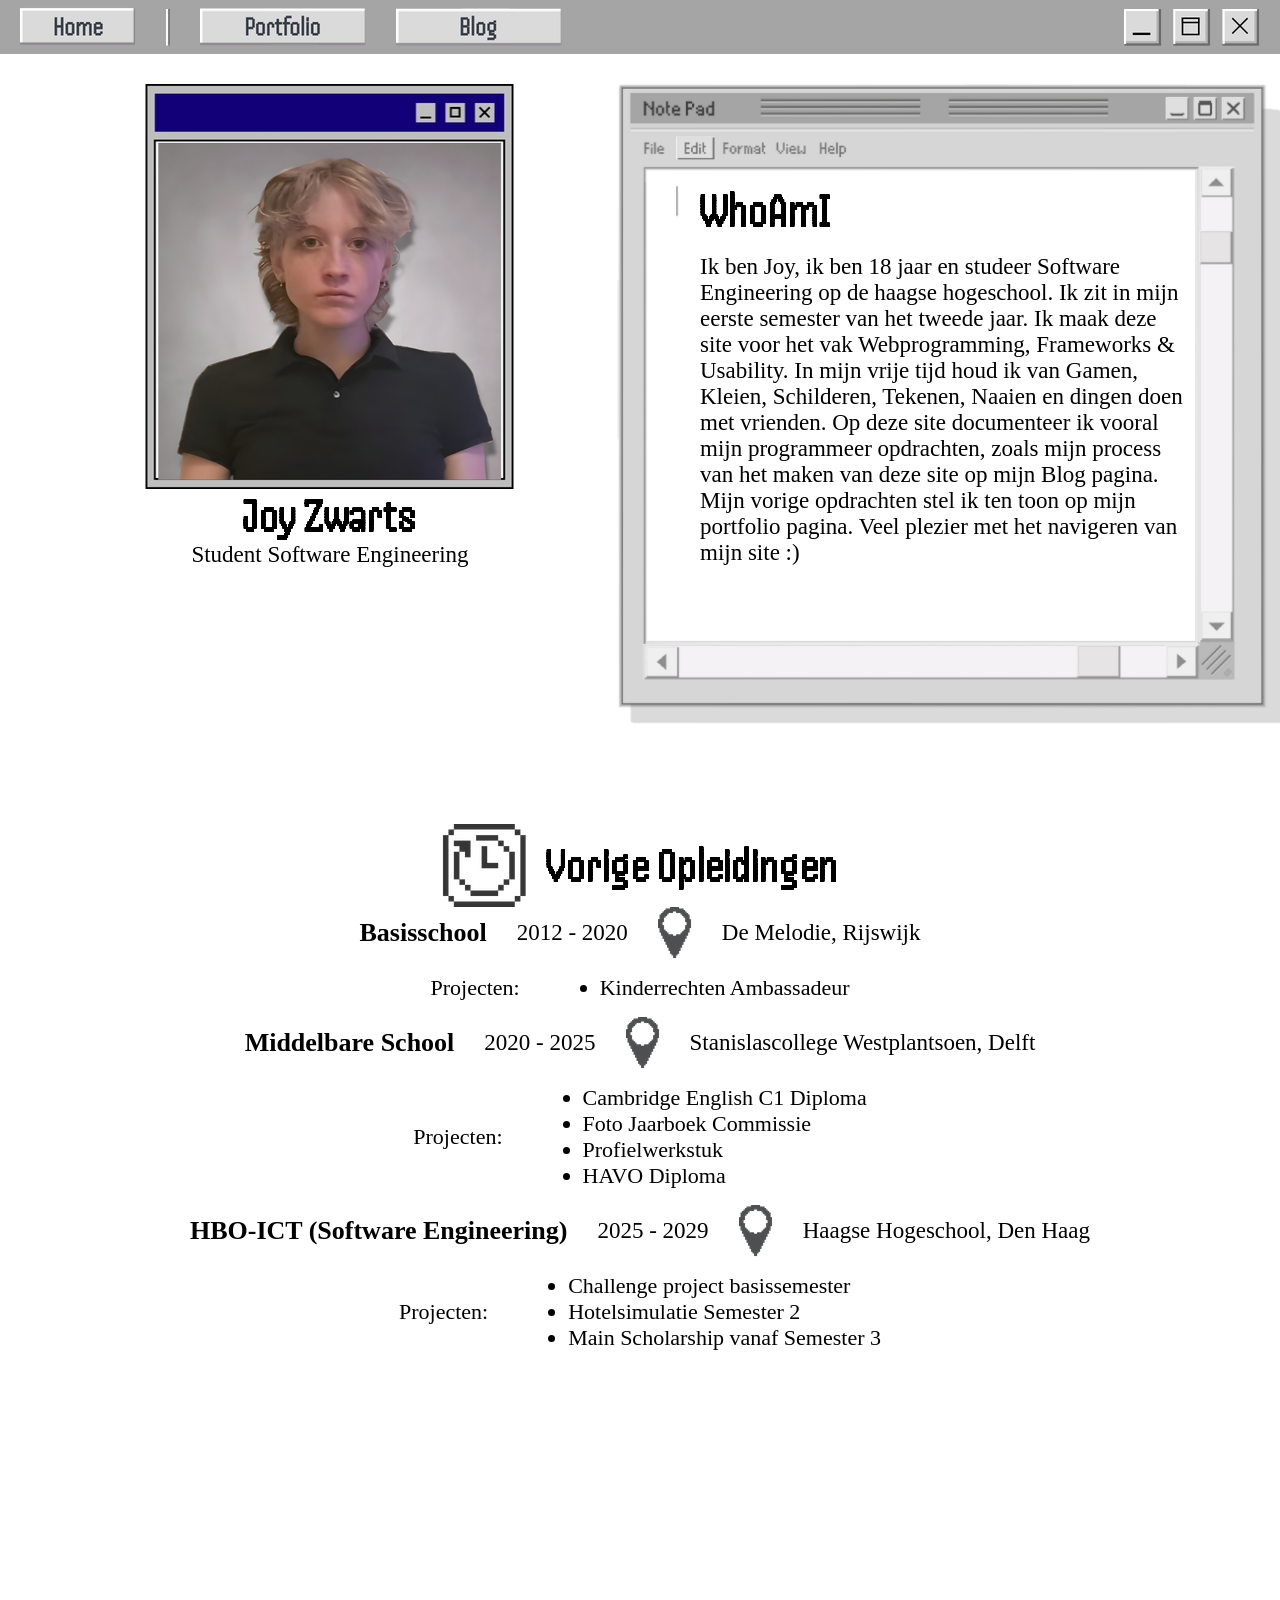
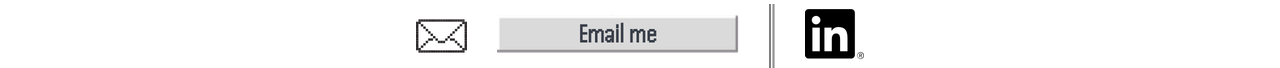
==== index.html @ 25652961 "Index.html voldoet aan feedback" ====
<!DOCTYPE html>
<html lang="nl">
    <head>
        <title>Joy Zwarts - WhoAmI page</title>
        <meta name="description" content="Personal website of Joy Zwarts">
        <link rel="stylesheet" href="style.css">
        <link rel="preconnect" href="https://fonts.googleapis.com">
        <link rel="preconnect" href="https://fonts.gstatic.com" crossorigin>
        <link href="https://fonts.googleapis.com/css2?family=Handjet:wght@100..900&display=swap" rel="stylesheet">
    </head>

    <body>

        <header>
            <a href="index.html">
                <img src="indexImages/homeButton.png" alt="Home" class="buttons">
            </a>
            <img src="indexImages/divider.png" alt="|">
            <a href="portfolio1.html">
                <img src="indexImages/portfolioButton.png" alt="Portfolio" class="buttons">
            </a>
            <a href="blog.html">
                <img src="indexImages/blogButton.png" alt="Blog" class="buttons">
            </a>
            <img src="indexImages/tabIcons.png" class="tabIcons" alt="Tab icons">
        </header>

        <main>
            <div class="top">
                <div class="left">
                    <img src="indexImages/joy.png" alt="Joy Zwarts portrait image" class="joy">
                    <h1>Joy Zwarts</h1>
                    <p>Student Software Engineering</p>
                </div>

                <div class="right">
                    <img src="indexImages/notepad.png" class="notepad" alt="notepad image" fetchpriority="high">
                    <h2 class="whoamiTitle">WhoAmI</h2>
                    <p class="whoamiText">
                        Ik ben Joy, ik ben 18 jaar en studeer Software<br>
                        Engineering op de haagse hogeschool. Ik zit in mijn <br>
                        eerste semester van het tweede jaar. Ik maak deze<br>
                        site voor het vak Webprogramming, Frameworks & <br>
                        Usability. In mijn vrije tijd houd ik van Gamen, <br>
                        Kleien, Schilderen, Tekenen, Naaien en dingen doen<br>
                        met vrienden. Op deze site documenteer ik vooral <br>
                        mijn programmeer opdrachten, zoals mijn process <br>
                        van het maken van deze site op mijn Blog pagina. <br>
                        Mijn vorige opdrachten stel ik ten toon op mijn <br>
                        portfolio pagina. Veel plezier met het navigeren van <br>
                        mijn site :)
                    </p>
                </div>

            </div>  

            <div class="bottom">

                <div class="headerHistory">
                    <img src="indexImages/historyIcon.png" alt="History" class="historyicon">   
                    <h2>Vorige Opleidingen</h2>     
                </div>

                <div class="school">
                    <h3>Basisschool</h3>
                    <p>2012 - 2020</p>
                    <img src="indexImages/pin.png" alt="pinpoint" class="pinImage">
                    <p>De Melodie, Rijswijk</p>
                </div>

                <div class="projecten">
                    <h4>Projecten:</h4>
                    <ul>
                        <li>Kinderrechten Ambassadeur</li>
                    </ul>
                </div>

                <div class="school">
                    <h3>Middelbare School</h3>
                    <p>2020 - 2025</p>
                    <img src="indexImages/pin.png" alt="pinpoint" class="pinImage">
                    <p>Stanislascollege Westplantsoen, Delft</p>
                </div>

                <div class="projecten">
                    <h4>Projecten:</h4>
                    <ul>
                        <li>Cambridge English C1 Diploma</li>
                        <li>Foto Jaarboek Commissie</li>
                        <li>Profielwerkstuk</li>
                        <li>HAVO Diploma</li>
                    </ul>
                </div>

                <div class="school">
                    <h3>HBO-ICT (Software Engineering)</h3>
                    <p>2025 - 2029</p>
                    <img src="indexImages/pin.png" alt="pinpoint" class="pinImage">
                    <p>Haagse Hogeschool, Den Haag</p>
                </div>

                <div class="projecten">
                    <h4>Projecten:</h4>
                    <ul>
                        <li>Challenge project basissemester</li>
                        <li>Hotelsimulatie Semester 2</li>
                        <li>Main Scholarship vanaf Semester 3</li>  
                    </ul>
                </div>

            </div>
        </main>

        <footer>
            <img src="indexImages/emailIcon.png" alt="email icon" class="footer">
            <a href="mailto:zwartsjoy@gmail.com">
                <img src="indexImages/emailButton.png" alt="Email" class="footer">
            </a>
            <img src="indexImages/footerDivider.png" alt="|" class="footer">
            <a href="https://www.linkedin.com/in/joy-zwarts-137976423" target="_blank">
                <img src="indexImages/linkedIn.png" alt="LinkedIn" class="footer">
            </a>
        </footer> 
    </body>
</html>
---- style.css ----
* {
  box-sizing: border-box;
}

body {
  margin: 0;
  background: white;
}

h1,
h2,
h3,
h4 {
  font-family: "Handjet", sans-serif;
  margin: 0;
}

h1 {
  font-size: 48px;
  font-weight: 600;
}

h2 {
  font-size: 48px;
  font-weight: 600;
}

h3 {
  font-size: 26px;
  font-weight: 600;
}

h4 {
  font-family: "Inria Serif", serif;
  font-size: 22px;
  font-weight: 100;
}

header {
  background: #A5A5A5;
  height: 54.2px;
  width: 100%;
  display: flex;
  align-items: center;
  padding: 0 20px;
  gap: 30px;
}

img.buttons, img.divider, img.tabIcons {
  display: block;
}

img.tabIcons {
    margin-left: auto;
}

.top {
  display: flex;
  padding: 20px;
  background: white;
}

.right {
    position: relative;
    padding: 10px;
    background: white;
    height: 710px;
    width: 50%;
    display: flex;
    justify-content: center;
}

img.notepad {
    width: 670px;
    height: 640px;
}

.whoamiTitle,
.whoamiText {
    position: absolute;
    left: 50%;
    transform: translateX(-50%);
    width: 500px;
}

.whoamiTitle {
    top: 110px;
}

.whoamiText {
    top: 180px;
}

.left {
  border-right: none;
  padding: 10px;
  background: white;
  height: 710px;
  width: 50%;
  display: flex;
  flex-direction: column;
  align-items: center;
}

img.joy {
    width: 370px;
    height: 405px;
}

p {
  font-family: "Inria Serif", serif;
  font-size: 23px;
  margin: 0;
}

.bottom {
    margin: 20px;
    background: white;
    height: 710px;
    display: flex;
    flex-direction: column;
    align-items: center;
}

.headerHistory {
    display: flex;
    align-items: center;
    gap: 20px;
}

.school {
  display: flex;
  flex-direction: row;
  align-items: center;
  gap: 30px;
  font-family: "Inria Serif", serif;
}

.school h3 {
  font-family: "Inria Serif", serif;
  font-size: 26px;
  font-weight: 600;
}

.projecten {
    display: flex;
    flex-direction: row;
    align-items: center;
    gap: 40px;
    font-family: "Inria Serif", serif;
}

.school h4, .projecten h4, .projecten li{
    font-size: 22px;
    font-weight: 100;
}
  
footer {
    background: white;
    display: flex;
    flex-direction: row;
    align-items: center;
    justify-content: center;
    gap: 30px;
    padding-top: 50px;
}

.blurb {
    display: flex;
    flex-direction: column;
    align-items: center;
    padding: 20px;
}

.portfolioHeader {
    display: flex;
    align-items: center;
    justify-content: center;
    gap: 20px;
}

.blurb p {
    text-align: center;
    padding: 5px;
}

.projectCollage {
  width: 830;
  height: 770px;
  background: white;
    display: flex;
    flex-direction: row;
    align-items: center;
    justify-content: center;
    gap: 20px;
}

.projectShowcase {
  position: absolute;
    display: flex;
    flex-direction: column;
    align-items: center;

}

.projectShowcase p {
  line-height: 2;
  font-size: 19px;
}

.demoVideo {
    top: 0px;
    width: 410px;
    height: 290px;
}

.projectThumbnail {
  width: 490px;
  height: 300px;
}

.dominosThumbnail {
  width: 390px;
  height: 300px;
}

.blogPosts {
    display: flex;
    flex-direction: column;
    align-items: center;
    gap: 20px;
}

.blogPostDateTime {
    display: flex;
    flex-direction: row;
    justify-content: space-between;
    width: 70%;
}

.blogPosts p {
    text-align: center;
}

@media (max-width: 1200px) {
    .top {
        flex-direction: column;
        align-items: center;
    }   
}
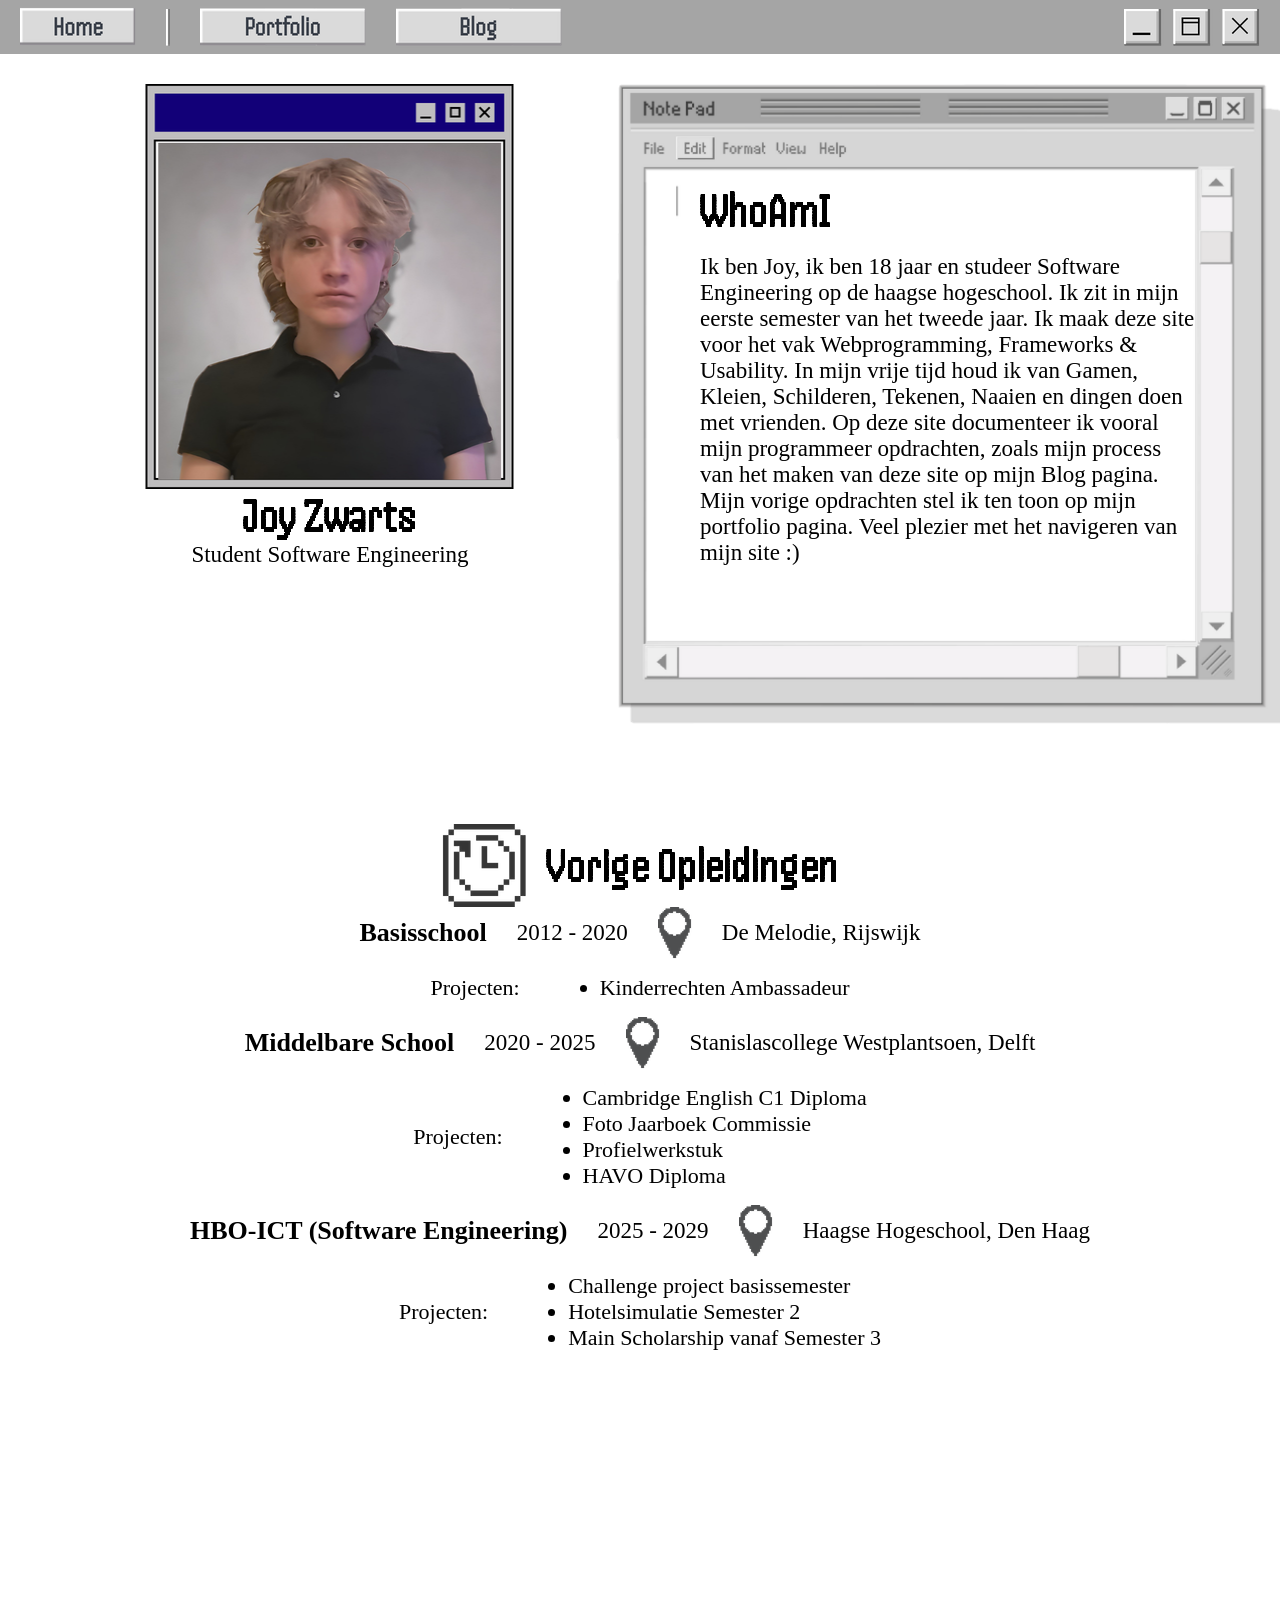
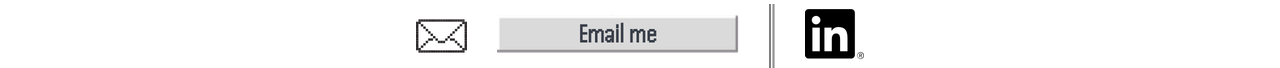
==== commit 3c333357: "Update" ====
--- a/index.html
+++ b/index.html
@@ -37,17 +37,17 @@
                     <img src="indexImages/notepad.png" class="notepad" alt="notepad image" fetchpriority="high">
                     <h2 class="whoamiTitle">WhoAmI</h2>
                     <p class="whoamiText">
-                        Ik ben Joy, ik ben 18 jaar en studeer Software<br>
-                        Engineering op de haagse hogeschool. Ik zit in mijn <br>
-                        eerste semester van het tweede jaar. Ik maak deze<br>
-                        site voor het vak Webprogramming, Frameworks & <br>
-                        Usability. In mijn vrije tijd houd ik van Gamen, <br>
-                        Kleien, Schilderen, Tekenen, Naaien en dingen doen<br>
-                        met vrienden. Op deze site documenteer ik vooral <br>
-                        mijn programmeer opdrachten, zoals mijn process <br>
-                        van het maken van deze site op mijn Blog pagina. <br>
-                        Mijn vorige opdrachten stel ik ten toon op mijn <br>
-                        portfolio pagina. Veel plezier met het navigeren van <br>
+                        Ik ben Joy, ik ben 18 jaar en studeer Software
+                        Engineering op de haagse hogeschool. Ik zit in mijn 
+                        eerste semester van het tweede jaar. Ik maak deze
+                        site voor het vak Webprogramming, Frameworks & 
+                        Usability. In mijn vrije tijd houd ik van Gamen, 
+                        Kleien, Schilderen, Tekenen, Naaien en dingen doen
+                        met vrienden. Op deze site documenteer ik vooral 
+                        mijn programmeer opdrachten, zoals mijn process 
+                        van het maken van deze site op mijn Blog pagina. 
+                        Mijn vorige opdrachten stel ik ten toon op mijn 
+                        portfolio pagina. Veel plezier met het navigeren van 
                         mijn site :)
                     </p>
                 </div>
--- a/style.css
+++ b/style.css
@@ -89,6 +89,7 @@
 
 .whoamiText {
     top: 180px;
+    overflow-wrap: normal;
 }
 
 .left {
@@ -247,4 +248,13 @@
         flex-direction: column;
         align-items: center;
     }   
+
+    img.notepad{
+        width: 770px;
+        height: 740px;
+    }
+
+    .whoamiText {
+        font-weight: 50px;
+    }
 }
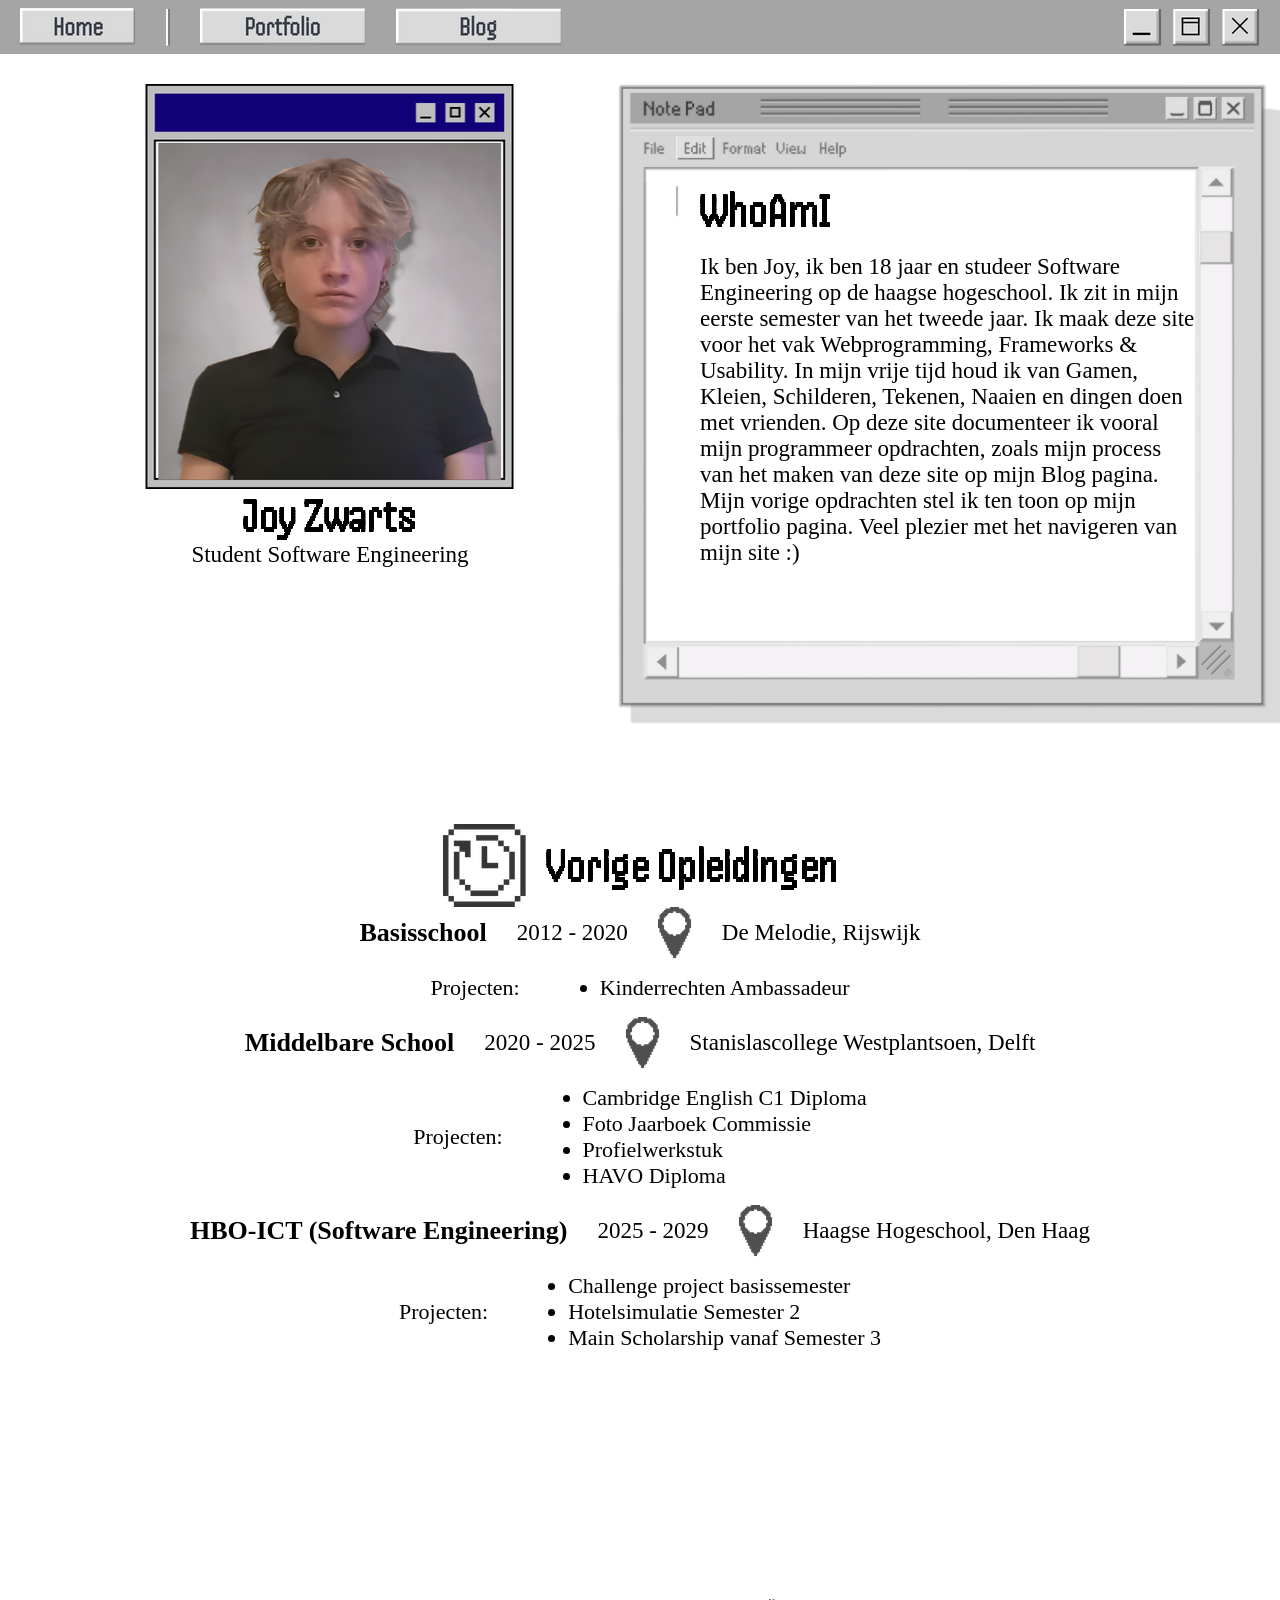
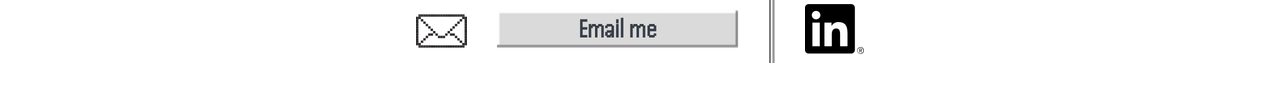
==== commit 2fb292b8: "was dit nog vergeten" ====
--- a/index.html
+++ b/index.html
@@ -3,7 +3,10 @@
     <head>
         <title>Joy Zwarts - WhoAmI page</title>
         <meta name="description" content="Personal website of Joy Zwarts">
+        <meta name="viewport" content="width=device-width, initial-scale=1.0">
+
         <link rel="stylesheet" href="style.css">
+
         <link rel="preconnect" href="https://fonts.googleapis.com">
         <link rel="preconnect" href="https://fonts.gstatic.com" crossorigin>
         <link href="https://fonts.googleapis.com/css2?family=Handjet:wght@100..900&display=swap" rel="stylesheet">
@@ -12,114 +15,177 @@
     <body>
 
         <header>
-            <a href="index.html">
-                <img src="indexImages/homeButton.png" alt="Home" class="buttons">
-            </a>
-            <img src="indexImages/divider.png" alt="|">
-            <a href="portfolio1.html">
-                <img src="indexImages/portfolioButton.png" alt="Portfolio" class="buttons">
-            </a>
-            <a href="blog.html">
-                <img src="indexImages/blogButton.png" alt="Blog" class="buttons">
-            </a>
-            <img src="indexImages/tabIcons.png" class="tabIcons" alt="Tab icons">
+            <section>
+                <a href="index.html">
+                    <img src="indexImages/homeButton.png"
+                        alt="Home"
+                        class="buttons">
+                </a>
+
+                <img src="indexImages/divider.png"
+                    alt="">
+
+                <a href="portfolio1.html">
+                    <img src="indexImages/portfolioButton.png"
+                        alt="Portfolio"
+                        class="buttons">
+                </a>
+
+                <a href="blog.html">
+                    <img src="indexImages/blogButton.png"
+                        alt="Blog"
+                        class="buttons">
+                </a>
+
+                <img src="indexImages/tabIcons.png"
+                    class="tabIcons"
+                    alt="Tab icons">
+            </section>
         </header>
 
         <main>
-            <div class="top">
-                <div class="left">
-                    <img src="indexImages/joy.png" alt="Joy Zwarts portrait image" class="joy">
+
+            <section class="top">
+
+                <article class="left">
+                    <img src="indexImages/joy.png"
+                        alt="Joy Zwarts portrait image"
+                        class="joy">
+
                     <h1>Joy Zwarts</h1>
+
                     <p>Student Software Engineering</p>
+                </article>
+
+                <article class="right">
+                    <img src="indexImages/notepad.png"
+                        class="notepad"
+                        alt="notepad image"
+                        fetchpriority="high">
+
+                    <h2 class="whoamiTitle">WhoAmI</h2>
+
+                    <p class="whoamiText">
+                        Ik ben Joy, ik ben 18 jaar en studeer Software
+                        Engineering op de haagse hogeschool. Ik zit in mijn
+                        eerste semester van het tweede jaar. Ik maak deze
+                        site voor het vak Webprogramming, Frameworks &
+                        Usability. In mijn vrije tijd houd ik van Gamen,
+                        Kleien, Schilderen, Tekenen, Naaien en dingen doen
+                        met vrienden. Op deze site documenteer ik vooral
+                        mijn programmeer opdrachten, zoals mijn process
+                        van het maken van deze site op mijn Blog pagina.
+                        Mijn vorige opdrachten stel ik ten toon op mijn
+                        portfolio pagina. Veel plezier met het navigeren van
+                        mijn site :)
+                    </p>
+                </article>
+
+            </section>
+
+            <section class="bottom">
+
+                <div class="headerHistory">
+                    <img src="indexImages/historyIcon.png"
+                        alt="History"
+                        class="historyicon">
+
+                    <h2>Vorige Opleidingen</h2>
                 </div>
 
-                <div class="right">
-                    <img src="indexImages/notepad.png" class="notepad" alt="notepad image" fetchpriority="high">
-                    <h2 class="whoamiTitle">WhoAmI</h2>
-                    <p class="whoamiText">
-                        Ik ben Joy, ik ben 18 jaar en studeer Software
-                        Engineering op de haagse hogeschool. Ik zit in mijn 
-                        eerste semester van het tweede jaar. Ik maak deze
-                        site voor het vak Webprogramming, Frameworks & 
-                        Usability. In mijn vrije tijd houd ik van Gamen, 
-                        Kleien, Schilderen, Tekenen, Naaien en dingen doen
-                        met vrienden. Op deze site documenteer ik vooral 
-                        mijn programmeer opdrachten, zoals mijn process 
-                        van het maken van deze site op mijn Blog pagina. 
-                        Mijn vorige opdrachten stel ik ten toon op mijn 
-                        portfolio pagina. Veel plezier met het navigeren van 
-                        mijn site :)
-                    </p>
-                </div>
+                <article class="school">
+                    <h3>Basisschool</h3>
 
-            </div>  
+                    <p>2012 - 2020</p>
 
-            <div class="bottom">
+                    <img src="indexImages/pin.png"
+                        alt="pinpoint"
+                        class="pinImage">
 
-                <div class="headerHistory">
-                    <img src="indexImages/historyIcon.png" alt="History" class="historyicon">   
-                    <h2>Vorige Opleidingen</h2>     
-                </div>
+                    <p>De Melodie, Rijswijk</p>
+                </article>
 
-                <div class="school">
-                    <h3>Basisschool</h3>
-                    <p>2012 - 2020</p>
-                    <img src="indexImages/pin.png" alt="pinpoint" class="pinImage">
-                    <p>De Melodie, Rijswijk</p>
-                </div>
+                <article class="projecten">
+                    <h4>Projecten:</h4>
 
-                <div class="projecten">
-                    <h4>Projecten:</h4>
                     <ul>
                         <li>Kinderrechten Ambassadeur</li>
                     </ul>
-                </div>
+                </article>
 
-                <div class="school">
+                <article class="school">
                     <h3>Middelbare School</h3>
+
                     <p>2020 - 2025</p>
-                    <img src="indexImages/pin.png" alt="pinpoint" class="pinImage">
+
+                    <img src="indexImages/pin.png"
+                        alt="pinpoint"
+                        class="pinImage">
+
                     <p>Stanislascollege Westplantsoen, Delft</p>
-                </div>
+                </article>
 
-                <div class="projecten">
+                <article class="projecten">
                     <h4>Projecten:</h4>
+
                     <ul>
                         <li>Cambridge English C1 Diploma</li>
                         <li>Foto Jaarboek Commissie</li>
                         <li>Profielwerkstuk</li>
                         <li>HAVO Diploma</li>
                     </ul>
-                </div>
+                </article>
 
-                <div class="school">
+                <article class="school">
                     <h3>HBO-ICT (Software Engineering)</h3>
+
                     <p>2025 - 2029</p>
-                    <img src="indexImages/pin.png" alt="pinpoint" class="pinImage">
+
+                    <img src="indexImages/pin.png"
+                        alt="pinpoint"
+                        class="pinImage">
+
                     <p>Haagse Hogeschool, Den Haag</p>
-                </div>
+                </article>
 
-                <div class="projecten">
+                <article class="projecten">
                     <h4>Projecten:</h4>
+
                     <ul>
                         <li>Challenge project basissemester</li>
                         <li>Hotelsimulatie Semester 2</li>
-                        <li>Main Scholarship vanaf Semester 3</li>  
+                        <li>Main Scholarship vanaf Semester 3</li>
                     </ul>
-                </div>
+                </article>
 
-            </div>
+            </section>
+
         </main>
 
         <footer>
-            <img src="indexImages/emailIcon.png" alt="email icon" class="footer">
-            <a href="mailto:zwartsjoy@gmail.com">
-                <img src="indexImages/emailButton.png" alt="Email" class="footer">
-            </a>
-            <img src="indexImages/footerDivider.png" alt="|" class="footer">
-            <a href="https://www.linkedin.com/in/joy-zwarts-137976423" target="_blank">
-                <img src="indexImages/linkedIn.png" alt="LinkedIn" class="footer">
-            </a>
-        </footer> 
+            <section>
+                <img src="indexImages/emailIcon.png"
+                    alt="email icon"
+                    class="footer">
+
+                <a href="mailto:zwartsjoy@gmail.com">
+                    <img src="indexImages/emailButton.png"
+                        alt="Email"
+                        class="footer">
+                </a>
+
+                <img src="indexImages/footerDivider.png"
+                    alt=""
+                    class="footer">
+
+                <a href="https://www.linkedin.com/in/joy-zwarts-137976423"
+                    target="_blank">
+                    <img src="indexImages/linkedIn.png"
+                        alt="LinkedIn"
+                        class="footer">
+                </a>
+            </section>
+        </footer>
+
     </body>
-</html>+</html>
--- a/style.css
+++ b/style.css
@@ -1,260 +1,707 @@
 * {
   box-sizing: border-box;
-}
+  }
 
 body {
-  margin: 0;
-  background: white;
+margin: 0;
+background: white;
+min-height: 100vh;
+display: flex;
+flex-direction: column;
+}
+
+main {
+flex: 1;
 }
 
 h1,
 h2,
 h3,
 h4 {
-  font-family: "Handjet", sans-serif;
-  margin: 0;
+font-family: "Handjet", sans-serif;
+margin: 0;
 }
 
 h1 {
-  font-size: 48px;
-  font-weight: 600;
+font-size: 48px;
+font-weight: 600;
 }
 
 h2 {
-  font-size: 48px;
-  font-weight: 600;
+font-size: 48px;
+font-weight: 600;
 }
 
 h3 {
-  font-size: 26px;
-  font-weight: 600;
+font-size: 26px;
+font-weight: 600;
 }
 
 h4 {
-  font-family: "Inria Serif", serif;
-  font-size: 22px;
-  font-weight: 100;
-}
-
-header {
-  background: #A5A5A5;
-  height: 54.2px;
-  width: 100%;
-  display: flex;
-  align-items: center;
-  padding: 0 20px;
-  gap: 30px;
-}
-
-img.buttons, img.divider, img.tabIcons {
-  display: block;
-}
-
+font-family: "Inria Serif", serif;
+font-size: 22px;
+font-weight: 100;
+}
+
+body > header {
+background: #A5A5A5;
+height: 54.2px;
+width: 100%;
+display: flex;
+align-items: center;
+padding: 0 20px;
+flex-shrink: 0;
+}
+
+body > header section {
+width: 100%;
+display: flex;
+align-items: center;
+gap: 30px;
+}
+
+img.buttons,
+img.divider,
 img.tabIcons {
-    margin-left: auto;
+display: block;
+}
+
+img.tabIcons {
+margin-left: auto;
 }
 
 .top {
-  display: flex;
-  padding: 20px;
-  background: white;
+display: flex;
+padding: 20px;
+background: white;
+}
+
+.left {
+padding: 10px;
+background: white;
+height: 710px;
+width: 50%;
+display: flex;
+flex-direction: column;
+align-items: center;
 }
 
 .right {
-    position: relative;
-    padding: 10px;
-    background: white;
-    height: 710px;
-    width: 50%;
-    display: flex;
-    justify-content: center;
+position: relative;
+padding: 10px;
+background: white;
+height: 710px;
+width: 50%;
+display: flex;
+justify-content: center;
+}
+
+img.joy {
+width: 370px;
+height: 405px;
 }
 
 img.notepad {
-    width: 670px;
-    height: 640px;
+width: 670px;
+height: 640px;
 }
 
 .whoamiTitle,
 .whoamiText {
-    position: absolute;
-    left: 50%;
-    transform: translateX(-50%);
-    width: 500px;
+position: absolute;
+left: 50%;
+transform: translateX(-50%);
+width: 500px;
 }
 
 .whoamiTitle {
-    top: 110px;
+top: 110px;
 }
 
 .whoamiText {
-    top: 180px;
-    overflow-wrap: normal;
-}
-
-.left {
-  border-right: none;
-  padding: 10px;
-  background: white;
-  height: 710px;
-  width: 50%;
-  display: flex;
-  flex-direction: column;
-  align-items: center;
-}
-
-img.joy {
-    width: 370px;
-    height: 405px;
+top: 180px;
+overflow-wrap: normal;
 }
 
 p {
-  font-family: "Inria Serif", serif;
-  font-size: 23px;
-  margin: 0;
+font-family: "Inria Serif", serif;
+font-size: 23px;
+margin: 0;
 }
 
 .bottom {
-    margin: 20px;
-    background: white;
-    height: 710px;
-    display: flex;
-    flex-direction: column;
-    align-items: center;
+margin: 20px;
+background: white;
+height: 710px;
+display: flex;
+flex-direction: column;
+align-items: center;
 }
 
 .headerHistory {
-    display: flex;
-    align-items: center;
-    gap: 20px;
+display: flex;
+align-items: center;
+justify-content: center;
+gap: 20px;
+background: white;
 }
 
 .school {
-  display: flex;
-  flex-direction: row;
-  align-items: center;
-  gap: 30px;
-  font-family: "Inria Serif", serif;
+display: flex;
+flex-direction: row;
+align-items: center;
+gap: 30px;
+font-family: "Inria Serif", serif;
 }
 
 .school h3 {
-  font-family: "Inria Serif", serif;
-  font-size: 26px;
-  font-weight: 600;
+font-family: "Inria Serif", serif;
+font-size: 26px;
+font-weight: 600;
 }
 
 .projecten {
-    display: flex;
-    flex-direction: row;
-    align-items: center;
-    gap: 40px;
-    font-family: "Inria Serif", serif;
-}
-
-.school h4, .projecten h4, .projecten li{
-    font-size: 22px;
-    font-weight: 100;
-}
-  
+display: flex;
+flex-direction: row;
+align-items: center;
+gap: 40px;
+font-family: "Inria Serif", serif;
+}
+
+.school h4,
+.projecten h4,
+.projecten li {
+font-size: 22px;
+font-weight: 100;
+}
+
+.blurb {
+display: flex;
+flex-direction: column;
+align-items: center;
+width: 100%;
+padding: 35px 20px 45px;
+gap: 25px;
+}
+
+.portfolioHeader {
+display: flex;
+align-items: center;
+justify-content: center;
+gap: 25px;
+}
+
+.portfolioHeader h1 {
+font-size: 56px;
+}
+
+.portfolioHeader img {
+width: 50px;
+height: auto;
+}
+
+.blurb p {
+max-width: 1000px;
+padding: 5px;
+text-align: center;
+font-size: 25px;
+line-height: 1.55;
+}
+
+.projectCollage {
+position: relative;
+width: 100%;
+max-width: 830px;
+margin: 0 auto;
+background: white;
+display: flex;
+align-items: center;
+justify-content: center;
+gap: 20px;
+}
+
+.projectCollage > img:not(.buttons) {
+width: 100%;
+height: auto;
+display: block;
+}
+
+.projectCollage > a {
+flex-shrink: 0;
+}
+
+.projectShowcase {
+position: absolute;
+left: 50%;
+top: 50%;
+transform: translate(-50%, -50%);
+width: 60%;
+display: flex;
+flex-direction: column;
+align-items: center;
+text-align: center;
+}
+
+.projectShowcase article {
+width: 100%;
+}
+
+.projectShowcase h2 {
+margin: 12px 0;
+font-size: 48px;
+}
+
+.projectShowcase p {
+width: 100%;
+text-align: center;
+font-size: 20px;
+line-height: 1.45;
+}
+
+.demoVideo {
+width: 100%;
+max-width: 410px;
+height: auto;
+}
+
+.projectThumbnail {
+width: 490px;
+height: 300px;
+}
+
+.dominosThumbnail {
+width: 390px;
+height: 300px;
+}
+
+.blogPosts {
+display: flex;
+flex-direction: column;
+align-items: center;
+gap: 20px;
+}
+
+.blogPostDateTime {
+display: flex;
+flex-direction: row;
+justify-content: space-between;
+width: 70%;
+}
+
+.blogPosts p {
+text-align: center;
+}
+
 footer {
-    background: white;
-    display: flex;
-    flex-direction: row;
-    align-items: center;
-    justify-content: center;
-    gap: 30px;
-    padding-top: 50px;
-}
-
-.blurb {
-    display: flex;
-    flex-direction: column;
-    align-items: center;
-    padding: 20px;
-}
-
-.portfolioHeader {
-    display: flex;
-    align-items: center;
-    justify-content: center;
-    gap: 20px;
-}
-
-.blurb p {
-    text-align: center;
-    padding: 5px;
-}
-
-.projectCollage {
-  width: 830;
-  height: 770px;
-  background: white;
-    display: flex;
-    flex-direction: row;
-    align-items: center;
-    justify-content: center;
-    gap: 20px;
-}
-
-.projectShowcase {
-  position: absolute;
-    display: flex;
-    flex-direction: column;
-    align-items: center;
-
-}
-
-.projectShowcase p {
-  line-height: 2;
-  font-size: 19px;
-}
-
-.demoVideo {
-    top: 0px;
-    width: 410px;
-    height: 290px;
-}
-
-.projectThumbnail {
-  width: 490px;
-  height: 300px;
-}
-
-.dominosThumbnail {
-  width: 390px;
-  height: 300px;
-}
-
-.blogPosts {
-    display: flex;
-    flex-direction: column;
-    align-items: center;
-    gap: 20px;
-}
-
-.blogPostDateTime {
-    display: flex;
-    flex-direction: row;
-    justify-content: space-between;
-    width: 70%;
-}
-
-.blogPosts p {
-    text-align: center;
-}
-
-@media (max-width: 1200px) {
+width: 100%;
+background: white;
+display: flex;
+flex-direction: row;
+align-items: center;
+justify-content: center;
+gap: 30px;
+padding: 45px 0 25px;
+margin-top: auto;
+flex-shrink: 0;
+}
+
+footer section {
+display: flex;
+flex-direction: row;
+align-items: center;
+justify-content: center;
+gap: 30px;
+}
+
+@media (max-width: 700px) {
+
+    body {
+        width: 100%;
+        overflow-x: hidden;
+    }
+
+    p {
+        font-size: 20px;
+        line-height: 1.5;
+    }
+
+    h1 {
+        font-size: 42px;
+    }
+
+    h2 {
+        font-size: 38px;
+    }
+
+    body > header {
+        height: 65px;
+        padding: 8px 10px;
+    }
+
+    body > header section {
+        gap: 10px;
+    }
+
+    img.buttons {
+        width: auto;
+        max-width: 75px;
+        height: auto;
+    }
+
+    img.divider {
+        width: 15px;
+        height: auto;
+    }
+
+    img.tabIcons {
+        width: auto;
+        max-width: 75px;
+        height: auto;
+        margin-left: auto;
+    }
+
+
     .top {
+        display: flex;
+        flex-direction: column;
+        padding: 15px;
+        gap: 30px;
+    }
+
+    .left {
+        width: 100%;
+        height: auto;
+        padding: 10px;
+    }
+
+    img.joy {
+        width: 75%;
+        max-width: 370px;
+        height: auto;
+    }
+
+    .left h1 {
+        margin-top: 15px;
+    }
+
+    .left p {
+        text-align: center;
+        font-size: 20px;
+    }
+
+    .right {
+        width: 100%;
+        height: auto;
+        padding: 0;
+        display: flex;
         flex-direction: column;
         align-items: center;
-    }   
-
-    img.notepad{
-        width: 770px;
-        height: 740px;
-    }
-
+    }
+
+    img.notepad {
+        width: 100%;
+        height: auto;
+    }
+
+    .whoamiTitle,
     .whoamiText {
-        font-weight: 50px;
+        position: absolute;
+        left: 50%;
+        transform: translateX(-50%);
+        width: 70%;
+    }
+
+    .whoamiTitle {
+        top: 12%;
+        font-size: 34px;
+    }
+
+    .whoamiText {
+        top: 24%;
+        font-size: 17px;
+        line-height: 1.35;
+    }
+
+
+    .bottom {
+        margin: 20px 15px 40px;
+        height: auto;
+        gap: 25px;
+    }
+
+    .headerHistory {
+        gap: 10px;
+        text-align: center;
+    }
+
+    .historyicon {
+        width: 40px;
+        height: auto;
+    }
+
+    .headerHistory h2 {
+        font-size: 34px;
+    }
+
+    .school {
+        width: 100%;
+        display: flex;
+        flex-direction: column;
+        gap: 5px;
+        text-align: center;
+    }
+
+    .school h3 {
+        font-size: 25px;
+    }
+
+    .school p {
+        font-size: 20px;
+    }
+
+    .pinImage {
+        width: 25px;
+        height: auto;
+        margin: 5px;
+    }
+
+    .projecten {
+        width: 100%;
+        display: block;
+        text-align: center;
+    }
+
+    .projecten h4 {
+        font-size: 22px;
+    }
+
+    .projecten ul {
+        display: inline-block;
+        text-align: left;
+        margin-top: 5px;
+    }
+
+    .projecten li {
+        font-size: 19px;
+        margin-bottom: 5px;
+    }
+
+
+    .blurb {
+        width: 100%;
+        padding: 30px 20px;
+        gap: 20px;
+    }
+
+    .portfolioHeader {
+        gap: 12px;
+    }
+
+    .portfolioHeader h1 {
+        font-size: 45px;
+    }
+
+    .portfolioHeader img {
+        width: 40px;
+        height: auto;
+    }
+
+    .blurb p {
+        width: 100%;
+        max-width: 600px;
+        padding: 0;
+        font-size: 20px;
+        line-height: 1.5;
+        text-align: center;
+    }
+
+    .blurb p br {
+        display: none;
+    }
+
+
+    .projectCollage {
+        width: 100%;
+        max-width: 100%;
+        margin: 0;
+        padding: 0 10px;
+        display: flex;
+        align-items: center;
+        gap: 8px;
+    }
+
+    .projectCollage > img:not(.buttons) {
+        width: calc(100% - 80px);
+        height: auto;
+        display: block;
+    }
+
+    .projectCollage > a {
+        width: 30px;
+        flex-shrink: 0;
+    }
+
+    .projectCollage > a img.buttons {
+        width: 30px;
+        height: auto;
+    }
+
+
+    .projectShowcase {
+        position: absolute;
+        left: 50%;
+        top: 50%;
+        transform: translate(-50%, -50%);
+        width: 65%;
+        display: flex;
+        flex-direction: column;
+        align-items: center;
+        text-align: center;
+    }
+
+    .projectShowcase h2 {
+        margin: 10px 0;
+        font-size: 34px;
+    }
+
+    .projectShowcase p {
+        width: 100%;
+        font-size: 17px;
+        line-height: 1.35;
+        text-align: center;
+    }
+
+    .projectShowcase p br {
+        display: none;
+    }
+
+
+    .projectThumbnail {
+        width: 75%;
+        max-width: 490px;
+        height: auto;
+    }
+
+    .dominosThumbnail {
+        width: 70%;
+        max-width: 390px;
+        height: auto;
+    }
+
+
+    .demoVideo {
+        width: 100%;
+        max-width: 410px;
+        height: auto;
+    }
+
+
+    .blogPosts {
+        width: 100%;
+        padding: 0 20px;
+        gap: 30px;
+    }
+
+    .blogPosts article {
+        width: 100%;
+    }
+
+    .blogPostDateTime {
+        width: 100%;
+        display: flex;
+        justify-content: space-between;
+    }
+
+    .blogPostDateTime h1 {
+        font-size: 27px;
+    }
+
+    .blogPosts p {
+        font-size: 20px;
+        line-height: 1.5;
+        text-align: left;
+    }
+
+    .blogPosts hr {
+        width: 90%;
+    }
+
+
+    footer {
+        width: 100%;
+        padding: 35px 10px 25px;
+    }
+
+    footer section {
+        width: 100%;
+        gap: 15px;
+    }
+
+    footer img {
+        max-width: 90px;
+        height: auto;
+    }
+}
+
+
+@media (max-width: 400px) {
+
+    body > header {
+        height: 60px;
+        padding: 7px;
+    }
+
+    body > header section {
+        gap: 6px;
+    }
+
+    img.buttons {
+        max-width: 65px;
+    }
+
+    img.tabIcons {
+        max-width: 65px;
+    }
+
+    .portfolioHeader h1 {
+        font-size: 40px;
+    }
+
+    .blurb p {
+        font-size: 18px;
+    }
+
+    .projectShowcase {
+        width: 65%;
+    }
+
+    .projectShowcase h2 {
+        font-size: 29px;
+    }
+
+    .projectShowcase p {
+        font-size: 15px;
+        line-height: 1.3;
+    }
+
+    .whoamiTitle {
+        font-size: 30px;
+    }
+
+    .whoamiText {
+        font-size: 14px;
+        line-height: 1.3;
+    }
+
+    .blogPostDateTime h1 {
+        font-size: 23px;
+    }
+
+    .blogPosts p {
+        font-size: 18px;
+    }
+
+    footer img {
+        max-width: 75px;
     }
 }
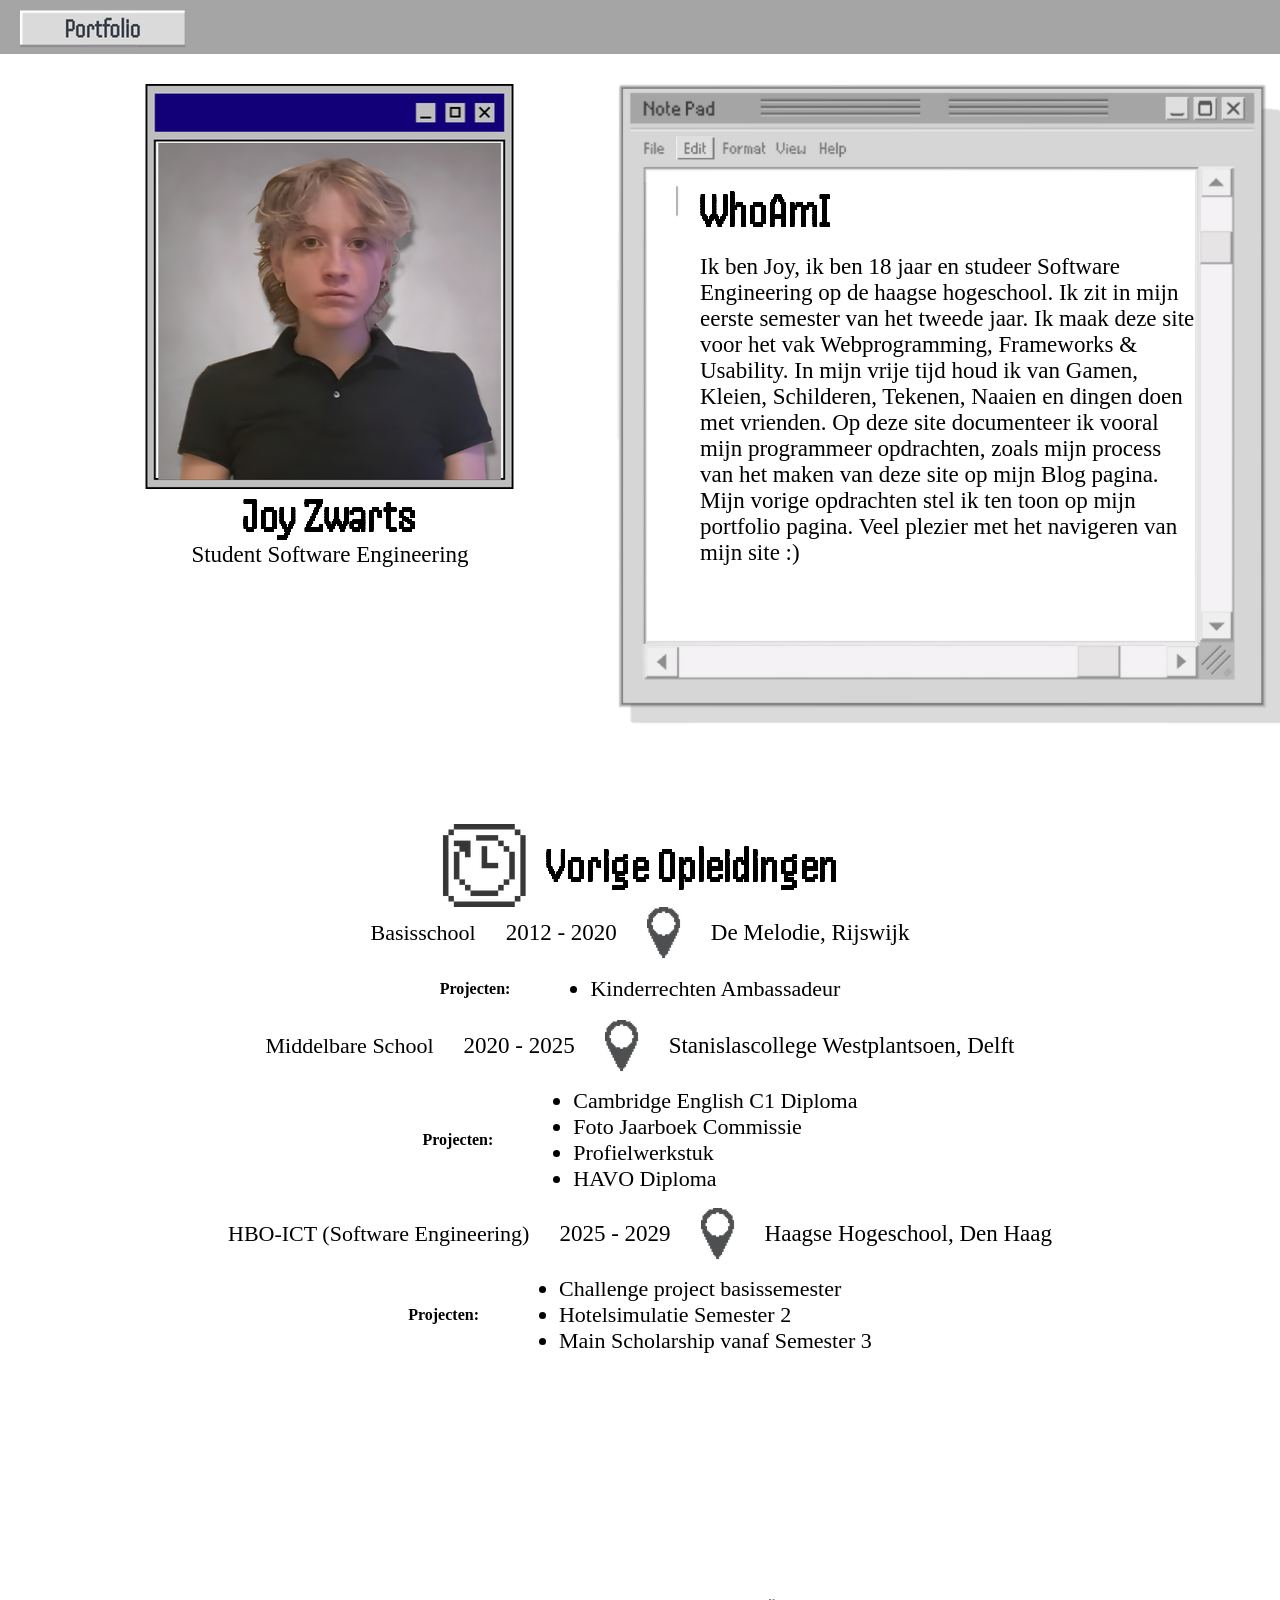
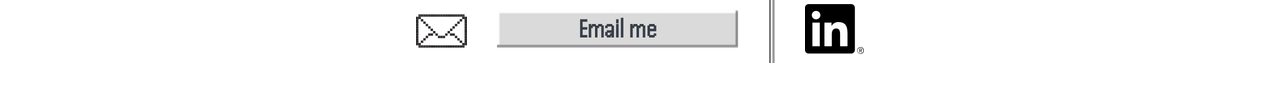
==== commit 12f4e2ca: "fix" ====
--- a/index.html
+++ b/index.html
@@ -15,7 +15,7 @@
     <body>
 
         <header>
-            <section>
+            <nav>
                 <a href="index.html">
                     <img src="indexImages/homeButton.png"
                         alt="Home"
@@ -40,12 +40,12 @@
                 <img src="indexImages/tabIcons.png"
                     class="tabIcons"
                     alt="Tab icons">
-            </section>
+            </nav>
         </header>
 
         <main>
 
-            <section class="top">
+            <div class="top">
 
                 <article class="left">
                     <img src="indexImages/joy.png"
@@ -81,7 +81,7 @@
                     </p>
                 </article>
 
-            </section>
+            </div>
 
             <section class="bottom">
 
@@ -157,35 +157,30 @@
                         <li>Main Scholarship vanaf Semester 3</li>
                     </ul>
                 </article>
-
             </section>
-
         </main>
 
         <footer>
-            <section>
-                <img src="indexImages/emailIcon.png"
-                    alt="email icon"
+            <img src="indexImages/emailIcon.png"
+                alt="email icon"
+                class="footer">
+
+            <a href="mailto:zwartsjoy@gmail.com">                    
+                <img src="indexImages/emailButton.png"
+                    alt="Email"
                     class="footer">
+            </a>
 
-                <a href="mailto:zwartsjoy@gmail.com">
-                    <img src="indexImages/emailButton.png"
-                        alt="Email"
-                        class="footer">
-                </a>
+            <img src="indexImages/footerDivider.png"
+                alt=""
+                class="footer">
 
-                <img src="indexImages/footerDivider.png"
-                    alt=""
+            <a href="https://www.linkedin.com/in/joy-zwarts-137976423"
+                target="_blank">
+                <img src="indexImages/linkedIn.png"
+                    alt="LinkedIn"
                     class="footer">
-
-                <a href="https://www.linkedin.com/in/joy-zwarts-137976423"
-                    target="_blank">
-                    <img src="indexImages/linkedIn.png"
-                        alt="LinkedIn"
-                        class="footer">
-                </a>
-            </section>
+            </a>
         </footer>
-
     </body>
 </html>
--- a/style.css
+++ b/style.css
@@ -1,316 +1,318 @@
 * {
-  box-sizing: border-box;
-  }
+    box-sizing: border-box;
+}
 
 body {
-margin: 0;
-background: white;
-min-height: 100vh;
-display: flex;
-flex-direction: column;
+    margin: 0;
+    background: white;
+    min-height: 100vh;
+    display: flex;
+    flex-direction: column;
 }
 
 main {
-flex: 1;
-}
-
-h1,
-h2,
-h3,
-h4 {
-font-family: "Handjet", sans-serif;
-margin: 0;
+    flex: 1;
+}
+
+h1, h2, h3 {
+    font-family: "Handjet", sans-serif;
+    margin: 0;
 }
 
 h1 {
-font-size: 48px;
-font-weight: 600;
+    font-size: 48px;
+    font-weight: 600;
 }
 
 h2 {
-font-size: 48px;
-font-weight: 600;
+    font-size: 48px;
+    font-weight: 600;
 }
 
 h3 {
-font-size: 26px;
-font-weight: 600;
-}
-
-h4 {
-font-family: "Inria Serif", serif;
-font-size: 22px;
-font-weight: 100;
+    font-size: 26px;
+    font-weight: 600;
+}
+
+p, li {
+    font-family: "Inria Serif", serif;
+    font-size: 23px;
+    margin: 0;
 }
 
 body > header {
-background: #A5A5A5;
-height: 54.2px;
-width: 100%;
-display: flex;
-align-items: center;
-padding: 0 20px;
-flex-shrink: 0;
+    background: #A5A5A5;
+    height: 54.2px;
+    width: 100%;
+    display: flex;
+    align-items: center;
+    padding: 0 20px;
+    flex-shrink: 0;
 }
 
 body > header section {
-width: 100%;
-display: flex;
-align-items: center;
-gap: 30px;
+    width: 100%;
+    display: flex;
+    align-items: center;
+    gap: 30px;
 }
 
 img.buttons,
 img.divider,
 img.tabIcons {
-display: block;
+    display: block;
 }
 
 img.tabIcons {
-margin-left: auto;
+    margin-left: auto;
 }
 
 .top {
-display: flex;
-padding: 20px;
-background: white;
+    display: flex;
+    padding: 20px;
+    background: white;
 }
 
 .left {
-padding: 10px;
-background: white;
-height: 710px;
-width: 50%;
-display: flex;
-flex-direction: column;
-align-items: center;
+    padding: 10px;
+    background: white;
+    height: 710px;
+    width: 50%;
+    display: flex;
+    flex-direction: column;
+    align-items: center;
 }
 
 .right {
-position: relative;
-padding: 10px;
-background: white;
-height: 710px;
-width: 50%;
-display: flex;
-justify-content: center;
+    position: relative;
+    padding: 10px;
+    background: white;
+    height: 710px;
+    width: 50%;
+    display: flex;
+    justify-content: center;
 }
 
 img.joy {
-width: 370px;
-height: 405px;
+    width: 370px;
+    height: 405px;
 }
 
 img.notepad {
-width: 670px;
-height: 640px;
+    width: 670px;
+    height: 640px;
 }
 
 .whoamiTitle,
 .whoamiText {
-position: absolute;
-left: 50%;
-transform: translateX(-50%);
-width: 500px;
+    position: absolute;
+    left: 50%;
+    transform: translateX(-50%);
+    width: 500px;
 }
 
 .whoamiTitle {
-top: 110px;
+    top: 110px;
 }
 
 .whoamiText {
-top: 180px;
-overflow-wrap: normal;
-}
-
-p {
-font-family: "Inria Serif", serif;
-font-size: 23px;
-margin: 0;
+    top: 180px;
+    overflow-wrap: normal;
 }
 
 .bottom {
-margin: 20px;
-background: white;
-height: 710px;
-display: flex;
-flex-direction: column;
-align-items: center;
+    margin: 20px;
+    background: white;
+    height: 710px;
+    display: flex;
+    flex-direction: column;
+    align-items: center;
 }
 
 .headerHistory {
-display: flex;
-align-items: center;
-justify-content: center;
-gap: 20px;
-background: white;
+    display: flex;
+    align-items: center;
+    justify-content: center;
+    gap: 20px;
+    background: white;
 }
 
 .school {
-display: flex;
-flex-direction: row;
-align-items: center;
-gap: 30px;
-font-family: "Inria Serif", serif;
+    display: flex;
+    flex-direction: row;
+    align-items: center;
+    gap: 30px;
+    font-family: "Inria Serif", serif;
 }
 
 .school h3 {
-font-family: "Inria Serif", serif;
-font-size: 26px;
-font-weight: 600;
+    font-family: "Inria Serif", serif;
+    font-size: 26px;
+    font-weight: 600;
 }
 
 .projecten {
-display: flex;
-flex-direction: row;
-align-items: center;
-gap: 40px;
-font-family: "Inria Serif", serif;
-}
-
-.school h4,
-.projecten h4,
+    display: flex;
+    flex-direction: row;
+    align-items: center;
+    gap: 40px;
+    font-family: "Inria Serif", serif;
+}
+
+.school h3,
+.projecten h3,
 .projecten li {
-font-size: 22px;
-font-weight: 100;
+    font-size: 22px;
+    font-weight: 100;
 }
 
 .blurb {
-display: flex;
-flex-direction: column;
-align-items: center;
-width: 100%;
-padding: 35px 20px 45px;
-gap: 25px;
+    display: flex;
+    flex-direction: column;
+    align-items: center;
+    width: 100%;
+    padding: 35px 20px 45px;
+    gap: 25px;
 }
 
 .portfolioHeader {
-display: flex;
-align-items: center;
-justify-content: center;
-gap: 25px;
+    display: flex;
+    align-items: center;
+    justify-content: center;
+    gap: 25px;
 }
 
 .portfolioHeader h1 {
-font-size: 56px;
+    font-size: 56px;
 }
 
 .portfolioHeader img {
-width: 50px;
-height: auto;
+    width: 50px;
+    height: auto;
 }
 
 .blurb p {
-max-width: 1000px;
-padding: 5px;
-text-align: center;
-font-size: 25px;
-line-height: 1.55;
+    max-width: 1000px;
+    padding: 5px;
+    text-align: center;
+    font-size: 25px;
+    line-height: 1.55;
 }
 
 .projectCollage {
-position: relative;
-width: 100%;
-max-width: 830px;
-margin: 0 auto;
-background: white;
-display: flex;
-align-items: center;
-justify-content: center;
-gap: 20px;
+    position: relative;
+    width: 100%;
+    max-width: 830px;
+    margin: 0 auto;
+    background: white;
+    display: flex;
+    align-items: center;
+    justify-content: center;
+    gap: 20px;
 }
 
 .projectCollage > img:not(.buttons) {
-width: 100%;
-height: auto;
-display: block;
+    width: 100%;
+    height: auto;
+    display: block;
 }
 
 .projectCollage > a {
-flex-shrink: 0;
+    flex-shrink: 0;
 }
 
 .projectShowcase {
-position: absolute;
-left: 50%;
-top: 50%;
-transform: translate(-50%, -50%);
-width: 60%;
-display: flex;
-flex-direction: column;
-align-items: center;
-text-align: center;
+    position: absolute;
+    left: 50%;
+    top: 50%;
+    transform: translate(-50%, -50%);
+    width: 60%;
+    display: flex;
+    flex-direction: column;
+    align-items: center;
+    text-align: center;
 }
 
 .projectShowcase article {
-width: 100%;
+    width: 100%;
 }
 
 .projectShowcase h2 {
-margin: 12px 0;
-font-size: 48px;
+    margin: 12px 0;
+    font-size: 48px;
 }
 
 .projectShowcase p {
-width: 100%;
-text-align: center;
-font-size: 20px;
-line-height: 1.45;
+    width: 100%;
+    text-align: center;
+    font-size: 20px;
+    line-height: 1.45;
 }
 
 .demoVideo {
-width: 100%;
-max-width: 410px;
-height: auto;
+    width: 100%;
+    max-width: 410px;
+    height: auto;
 }
 
 .projectThumbnail {
-width: 490px;
-height: 300px;
+    width: 490px;
+    height: 300px;
 }
 
 .dominosThumbnail {
-width: 390px;
-height: 300px;
+    width: 390px;
+    height: 300px;
 }
 
 .blogPosts {
-display: flex;
-flex-direction: column;
-align-items: center;
-gap: 20px;
+    display: flex;
+    flex-direction: column;
+    align-items: center;
+    gap: 20px;
+}
+
+.blogPosts article {
+    width: 100%;
+    max-width: 800px;
 }
 
 .blogPostDateTime {
-display: flex;
-flex-direction: row;
-justify-content: space-between;
-width: 70%;
+    display: flex;
+    flex-direction: row;
+    justify-content: space-between;
+    align-items: center;
+    width: 100%;
+}
+
+.blogPostDateTime h2 {
+    font-size: 32px;
 }
 
 .blogPosts p {
-text-align: center;
+    text-align: left;
+    margin-top: 10px;
 }
 
 footer {
-width: 100%;
-background: white;
-display: flex;
-flex-direction: row;
-align-items: center;
-justify-content: center;
-gap: 30px;
-padding: 45px 0 25px;
-margin-top: auto;
-flex-shrink: 0;
+    width: 100%;
+    background: white;
+    display: flex;
+    flex-direction: row;
+    align-items: center;
+    justify-content: center;
+    gap: 30px;
+    padding: 45px 0 25px;
+    margin-top: auto;
+    flex-shrink: 0;
 }
 
 footer section {
-display: flex;
-flex-direction: row;
-align-items: center;
-justify-content: center;
-gap: 30px;
+    display: flex;
+    flex-direction: row;
+    align-items: center;
+    justify-content: center;
+    gap: 30px;
 }
 
 @media (max-width: 700px) {
@@ -320,52 +322,52 @@
         overflow-x: hidden;
     }
 
-    p {
-        font-size: 20px;
+    p, li {
+        font-size: 18px;
         line-height: 1.5;
     }
 
     h1 {
-        font-size: 42px;
+        font-size: 38px;
     }
 
     h2 {
-        font-size: 38px;
+        font-size: 32px;
+    }
+
+    h3 {
+        font-size: 22px;
     }
 
     body > header {
-        height: 65px;
-        padding: 8px 10px;
+        height: auto;
+        width: 100%;
+        padding: 10px 15px;
     }
 
     body > header section {
-        gap: 10px;
+        width: 100%;
+        flex-direction: row;
+        flex-wrap: wrap;
+        align-items: center;
+        justify-content: center;
+        gap: 12px;
     }
 
     img.buttons {
+        max-height: 30px;
         width: auto;
-        max-width: 75px;
-        height: auto;
-    }
-
-    img.divider {
-        width: 15px;
-        height: auto;
-    }
-
+    }
+
+    img.divider,
     img.tabIcons {
-        width: auto;
-        max-width: 75px;
-        height: auto;
-        margin-left: auto;
-    }
-
+        display: none;
+    }
 
     .top {
-        display: flex;
         flex-direction: column;
         padding: 15px;
-        gap: 30px;
+        gap: 25px;
     }
 
     .left {
@@ -376,7 +378,7 @@
 
     img.joy {
         width: 75%;
-        max-width: 370px;
+        max-width: 300px;
         height: auto;
     }
 
@@ -386,42 +388,50 @@
 
     .left p {
         text-align: center;
-        font-size: 20px;
     }
 
     .right {
         width: 100%;
-        height: auto;
-        padding: 0;
+        max-width: 500px;
+        margin: 0 auto;
+        height: auto;
+        padding: 28% 10% 20% 10%;
         display: flex;
         flex-direction: column;
         align-items: center;
+        background-image: url("indexImages/notepad.png");
+        background-size: 100% 100%;
+        background-repeat: no-repeat;
     }
 
     img.notepad {
-        width: 100%;
-        height: auto;
+        display: none;
     }
 
     .whoamiTitle,
     .whoamiText {
-        position: absolute;
-        left: 50%;
-        transform: translateX(-50%);
-        width: 70%;
+        position: static;
+        transform: none;
+        width: 100%;
+        text-align: left;
     }
 
     .whoamiTitle {
-        top: 12%;
-        font-size: 34px;
+        margin-bottom: 8px;
+        text-align: center;
     }
 
     .whoamiText {
-        top: 24%;
-        font-size: 17px;
-        line-height: 1.35;
-    }
-
+        max-height: none;
+        overflow-y: visible;
+        padding-right: 0;
+    }
+
+    .whoamiText p {
+        font-size: clamp(10px, 2.8vw, 13.5px);
+        line-height: 1.3;
+        overflow-wrap: break-word;
+    }
 
     .bottom {
         margin: 20px 15px 40px;
@@ -439,26 +449,13 @@
         height: auto;
     }
 
-    .headerHistory h2 {
-        font-size: 34px;
-    }
-
     .school {
         width: 100%;
-        display: flex;
         flex-direction: column;
         gap: 5px;
         text-align: center;
     }
 
-    .school h3 {
-        font-size: 25px;
-    }
-
-    .school p {
-        font-size: 20px;
-    }
-
     .pinImage {
         width: 25px;
         height: auto;
@@ -469,10 +466,6 @@
         width: 100%;
         display: block;
         text-align: center;
-    }
-
-    .projecten h4 {
-        font-size: 22px;
     }
 
     .projecten ul {
@@ -481,16 +474,10 @@
         margin-top: 5px;
     }
 
-    .projecten li {
-        font-size: 19px;
-        margin-bottom: 5px;
-    }
-
-
     .blurb {
         width: 100%;
-        padding: 30px 20px;
-        gap: 20px;
+        padding: 20px 15px;
+        gap: 15px;
     }
 
     .portfolioHeader {
@@ -498,20 +485,18 @@
     }
 
     .portfolioHeader h1 {
-        font-size: 45px;
+        font-size: 38px;
     }
 
     .portfolioHeader img {
-        width: 40px;
+        width: 35px;
         height: auto;
     }
 
     .blurb p {
         width: 100%;
-        max-width: 600px;
         padding: 0;
-        font-size: 20px;
-        line-height: 1.5;
+        font-size: 18px;
         text-align: center;
     }
 
@@ -519,189 +504,153 @@
         display: none;
     }
 
-
     .projectCollage {
-        width: 100%;
-        max-width: 100%;
-        margin: 0;
-        padding: 0 10px;
-        display: flex;
+        position: relative;
+        width: 100%;
+        max-width: 600px;
+        margin: 0 auto 30px;
+        padding: 30px 10px;
+        display: grid;
+        grid-template-columns: 35px minmax(0, 1fr) 35px;
         align-items: center;
-        gap: 8px;
+        gap: 5px;
+        background-image: url("portfolioImages/linePaper.png");
+        background-size: 100% 100%;
+        background-repeat: no-repeat;
     }
 
     .projectCollage > img:not(.buttons) {
-        width: calc(100% - 80px);
-        height: auto;
-        display: block;
+        display: none;
     }
 
     .projectCollage > a {
-        width: 30px;
+        width: 35px;
         flex-shrink: 0;
     }
 
     .projectCollage > a img.buttons {
-        width: 30px;
-        height: auto;
-    }
-
+        width: 35px;
+        height: auto;
+    }
 
     .projectShowcase {
-        position: absolute;
-        left: 50%;
-        top: 50%;
-        transform: translate(-50%, -50%);
-        width: 65%;
+        position: static;
+        transform: none;
+        grid-column: 2;
+        width: 100%;
         display: flex;
         flex-direction: column;
         align-items: center;
         text-align: center;
     }
 
+    .projectShowcase article {
+        width: 100%;
+    }
+
     .projectShowcase h2 {
         margin: 10px 0;
-        font-size: 34px;
+        font-size: 30px;
     }
 
     .projectShowcase p {
         width: 100%;
-        font-size: 17px;
-        line-height: 1.35;
-        text-align: center;
+        font-size: 16px;
+        line-height: 1.4;
     }
 
     .projectShowcase p br {
         display: none;
     }
 
-
-    .projectThumbnail {
-        width: 75%;
-        max-width: 490px;
-        height: auto;
-    }
-
+    .projectThumbnail,
     .dominosThumbnail {
-        width: 70%;
-        max-width: 390px;
-        height: auto;
-    }
-
+        width: 100%;
+        max-width: 100%;
+        height: auto;
+    }
 
     .demoVideo {
         width: 100%;
-        max-width: 410px;
-        height: auto;
-    }
-
+        height: auto;
+    }
 
     .blogPosts {
         width: 100%;
-        padding: 0 20px;
-        gap: 30px;
-    }
-
-    .blogPosts article {
-        width: 100%;
+        padding: 0 15px;
+        gap: 25px;
     }
 
     .blogPostDateTime {
         width: 100%;
-        display: flex;
-        justify-content: space-between;
-    }
-
-    .blogPostDateTime h1 {
-        font-size: 27px;
-    }
-
-    .blogPosts p {
+        flex-direction: column;
+        align-items: flex-start;
+        gap: 5px;
+    }
+
+    .blogPostDateTime h2 {
+        font-size: 24px;
+    }
+
+    footer {
+        width: 100%;
+        padding: 20px 15px;
+    }
+
+    footer section {
+        width: 100%;
+        flex-direction: row;
+        flex-wrap: wrap;
+        align-items: center;
+        justify-content: center;
+        gap: 15px;
+    }
+
+    footer img {
+        max-height: 30px;
+        width: auto;
+        margin: 0;
+    }
+
+    footer img[src*="footerDivider"] {
+        display: none;
+    }
+}
+
+@media (max-width: 400px) {
+
+    .right {
+        padding: 30% 8% 22% 8%;
+    }
+
+    .whoamiText {
+        max-height: none;
+    }
+
+    .whoamiText p {
+        font-size: 10px;
+        line-height: 1.25;
+    }
+
+    .portfolioHeader h1 {
+        font-size: 32px;
+    }
+
+    .projectCollage {
+        grid-template-columns: 28px minmax(0, 1fr) 28px;
+        padding: 20px 5px;
+    }
+
+    .projectCollage > a,
+    .projectCollage > a img.buttons {
+        width: 28px;
+    }
+
+    .projectShowcase h2 {
+        font-size: 24px;
+    }
+
+    .blogPostDateTime h2 {
         font-size: 20px;
-        line-height: 1.5;
-        text-align: left;
-    }
-
-    .blogPosts hr {
-        width: 90%;
-    }
-
-
-    footer {
-        width: 100%;
-        padding: 35px 10px 25px;
-    }
-
-    footer section {
-        width: 100%;
-        gap: 15px;
-    }
-
-    footer img {
-        max-width: 90px;
-        height: auto;
-    }
-}
-
-
-@media (max-width: 400px) {
-
-    body > header {
-        height: 60px;
-        padding: 7px;
-    }
-
-    body > header section {
-        gap: 6px;
-    }
-
-    img.buttons {
-        max-width: 65px;
-    }
-
-    img.tabIcons {
-        max-width: 65px;
-    }
-
-    .portfolioHeader h1 {
-        font-size: 40px;
-    }
-
-    .blurb p {
-        font-size: 18px;
-    }
-
-    .projectShowcase {
-        width: 65%;
-    }
-
-    .projectShowcase h2 {
-        font-size: 29px;
-    }
-
-    .projectShowcase p {
-        font-size: 15px;
-        line-height: 1.3;
-    }
-
-    .whoamiTitle {
-        font-size: 30px;
-    }
-
-    .whoamiText {
-        font-size: 14px;
-        line-height: 1.3;
-    }
-
-    .blogPostDateTime h1 {
-        font-size: 23px;
-    }
-
-    .blogPosts p {
-        font-size: 18px;
-    }
-
-    footer img {
-        max-width: 75px;
     }
 }
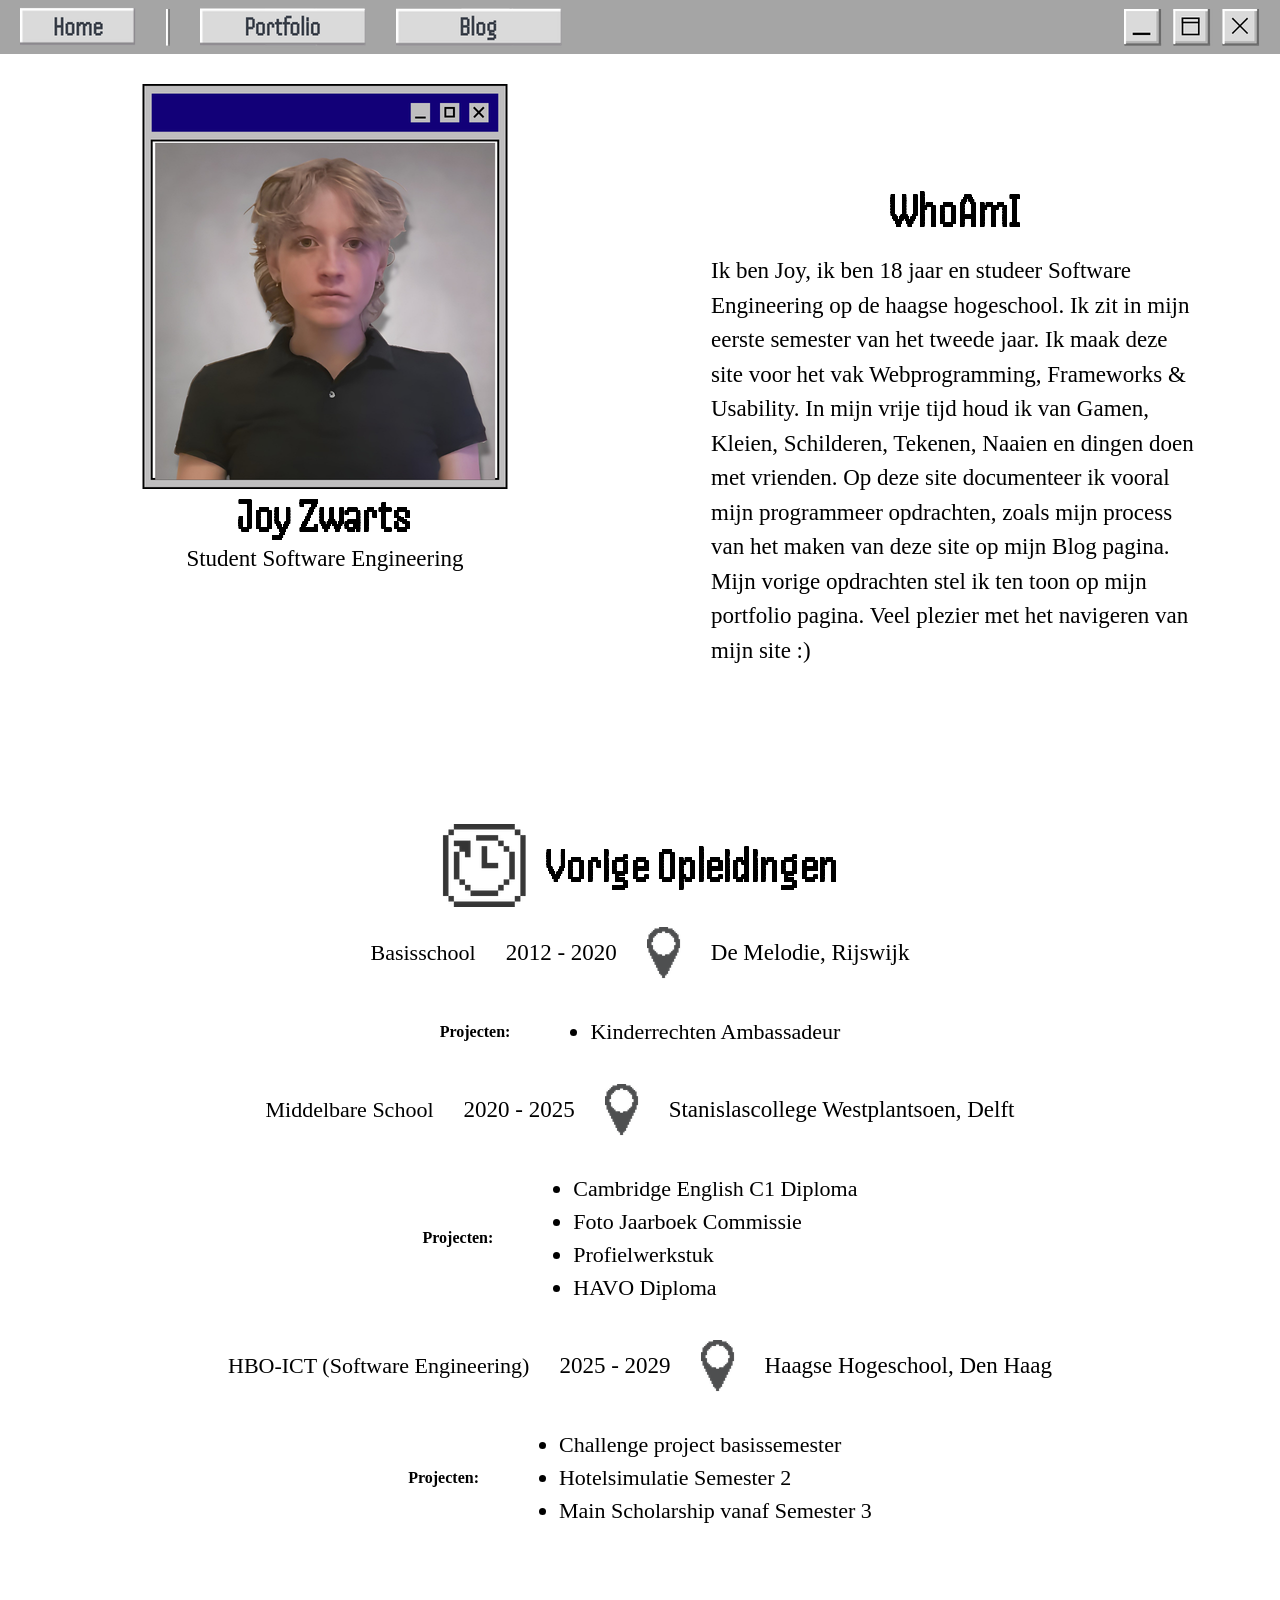
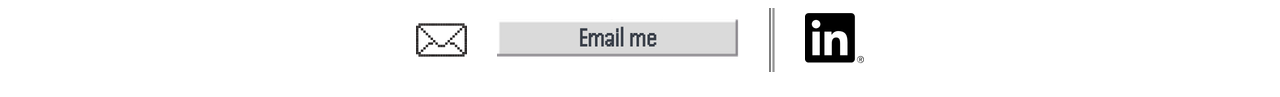
==== commit f5f5ec6f: "werjgbpdiuchxpvaxcivhsaidjvc[odsijvo[dj" ====
--- a/index.html
+++ b/index.html
@@ -58,10 +58,6 @@
                 </article>
 
                 <article class="right">
-                    <img src="indexImages/notepad.png"
-                        class="notepad"
-                        alt="notepad image"
-                        fetchpriority="high">
 
                     <h2 class="whoamiTitle">WhoAmI</h2>
 
--- a/style.css
+++ b/style.css
@@ -4,7 +4,7 @@
 
 body {
     margin: 0;
-    background: white;
+    background: #ffffff;
     min-height: 100vh;
     display: flex;
     flex-direction: column;
@@ -16,33 +16,31 @@
 
 h1, h2, h3 {
     font-family: "Handjet", sans-serif;
+    font-weight: 600;
     margin: 0;
 }
 
-h1 {
+h1, h2 {
     font-size: 48px;
-    font-weight: 600;
-}
-
-h2 {
-    font-size: 48px;
-    font-weight: 600;
 }
 
 h3 {
     font-size: 26px;
-    font-weight: 600;
+}
+
+p, li, .school, .projecten {
+    font-family: "Inria Serif", serif;
 }
 
 p, li {
-    font-family: "Inria Serif", serif;
     font-size: 23px;
     margin: 0;
+    line-height: 1.5;
 }
 
 body > header {
     background: #A5A5A5;
-    height: 54.2px;
+    height: 54px;
     width: 100%;
     display: flex;
     align-items: center;
@@ -50,11 +48,18 @@
     flex-shrink: 0;
 }
 
-body > header section {
-    width: 100%;
-    display: flex;
+body > header nav {
+    width: 100%;
+    display: flex;
+    flex-direction: row;
     align-items: center;
     gap: 30px;
+}
+
+body > header nav > a {
+    display: flex;
+    align-items: center;
+    flex-shrink: 0;
 }
 
 img.buttons,
@@ -70,37 +75,34 @@
 .top {
     display: flex;
     padding: 20px;
-    background: white;
+    background: #ffffff;
+    gap: 20px;
+}
+
+.left, .right {
+    padding: 10px;
+    background: #ffffff;
+    min-height: 710px;
+    width: 50%;
+    display: flex;
 }
 
 .left {
-    padding: 10px;
-    background: white;
-    height: 710px;
-    width: 50%;
-    display: flex;
     flex-direction: column;
     align-items: center;
 }
 
 .right {
     position: relative;
-    padding: 10px;
-    background: white;
-    height: 710px;
-    width: 50%;
-    display: flex;
     justify-content: center;
+    align-items: flex-start;
 }
 
 img.joy {
     width: 370px;
-    height: 405px;
-}
-
-img.notepad {
-    width: 670px;
-    height: 640px;
+    height: auto;
+    max-height: 405px;
+    object-fit: contain;
 }
 
 .whoamiTitle,
@@ -108,25 +110,29 @@
     position: absolute;
     left: 50%;
     transform: translateX(-50%);
-    width: 500px;
+    width: 80%;
+    max-width: 500px;
 }
 
 .whoamiTitle {
     top: 110px;
+    text-align: center;
 }
 
 .whoamiText {
     top: 180px;
-    overflow-wrap: normal;
+    word-wrap: break-word;
+    overflow-wrap: break-word;
 }
 
 .bottom {
     margin: 20px;
-    background: white;
-    height: 710px;
+    background: #ffffff;
+    min-height: 710px;
     display: flex;
     flex-direction: column;
     align-items: center;
+    gap: 20px;
 }
 
 .headerHistory {
@@ -134,29 +140,22 @@
     align-items: center;
     justify-content: center;
     gap: 20px;
-    background: white;
+    background: #ffffff;
+}
+
+.school,
+.projecten {
+    display: flex;
+    flex-direction: row;
+    align-items: center;
 }
 
 .school {
-    display: flex;
-    flex-direction: row;
-    align-items: center;
     gap: 30px;
-    font-family: "Inria Serif", serif;
-}
-
-.school h3 {
-    font-family: "Inria Serif", serif;
-    font-size: 26px;
-    font-weight: 600;
 }
 
 .projecten {
-    display: flex;
-    flex-direction: row;
-    align-items: center;
     gap: 40px;
-    font-family: "Inria Serif", serif;
 }
 
 .school h3,
@@ -164,6 +163,10 @@
 .projecten li {
     font-size: 22px;
     font-weight: 100;
+}
+
+.school h3 {
+    font-family: "Inria Serif", serif;
 }
 
 .blurb {
@@ -204,7 +207,7 @@
     width: 100%;
     max-width: 830px;
     margin: 0 auto;
-    background: white;
+    background: #ffffff;
     display: flex;
     align-items: center;
     justify-content: center;
@@ -249,20 +252,24 @@
     line-height: 1.45;
 }
 
+.demoVideo,
+.projectThumbnail,
+.dominosThumbnail {
+    max-width: 100%;
+    height: auto;
+    object-fit: cover;
+}
+
 .demoVideo {
-    width: 100%;
-    max-width: 410px;
-    height: auto;
+    width: 410px;
 }
 
 .projectThumbnail {
     width: 490px;
-    height: 300px;
 }
 
 .dominosThumbnail {
     width: 390px;
-    height: 300px;
 }
 
 .blogPosts {
@@ -270,6 +277,7 @@
     flex-direction: column;
     align-items: center;
     gap: 20px;
+    width: 100%;
 }
 
 .blogPosts article {
@@ -294,29 +302,24 @@
     margin-top: 10px;
 }
 
-footer {
-    width: 100%;
-    background: white;
+footer,
+footer section {
     display: flex;
     flex-direction: row;
     align-items: center;
     justify-content: center;
     gap: 30px;
+}
+
+footer {
+    width: 100%;
+    background: #ffffff;
     padding: 45px 0 25px;
     margin-top: auto;
     flex-shrink: 0;
 }
 
-footer section {
-    display: flex;
-    flex-direction: row;
-    align-items: center;
-    justify-content: center;
-    gap: 30px;
-}
-
 @media (max-width: 700px) {
-
     body {
         width: 100%;
         overflow-x: hidden;
@@ -340,27 +343,32 @@
     }
 
     body > header {
-        height: auto;
-        width: 100%;
-        padding: 10px 15px;
-    }
-
-    body > header section {
-        width: 100%;
-        flex-direction: row;
-        flex-wrap: wrap;
-        align-items: center;
-        justify-content: center;
-        gap: 12px;
+        padding: 0 10px;
+        overflow-x: auto;
+    }
+
+    body > header nav {
+        flex-wrap: nowrap;
+        justify-content: flex-start;
+        gap: 8px;
     }
 
     img.buttons {
-        max-height: 30px;
+        height: 36px;
         width: auto;
     }
 
-    img.divider,
-    img.tabIcons {
+    img.divider {
+        height: 22px;
+        width: auto;
+        flex-shrink: 0;
+    }
+
+    img.tabIcons,
+    .projectCollage > img:not(.buttons),
+    .blurb p br,
+    .projectShowcase p br,
+    footer img[src*="footerDivider"] {
         display: none;
     }
 
@@ -370,42 +378,29 @@
         gap: 25px;
     }
 
-    .left {
-        width: 100%;
+    .left, .right {
+        width: 100%;
+        min-height: auto;
         height: auto;
-        padding: 10px;
     }
 
     img.joy {
         width: 75%;
         max-width: 300px;
-        height: auto;
     }
 
     .left h1 {
         margin-top: 15px;
     }
 
-    .left p {
+    .left p,
+    .headerHistory,
+    .school,
+    .projecten,
+    .blurb p,
+    .projectShowcase,
+    .projectShowcase p {
         text-align: center;
-    }
-
-    .right {
-        width: 100%;
-        max-width: 500px;
-        margin: 0 auto;
-        height: auto;
-        padding: 28% 10% 20% 10%;
-        display: flex;
-        flex-direction: column;
-        align-items: center;
-        background-image: url("indexImages/notepad.png");
-        background-size: 100% 100%;
-        background-repeat: no-repeat;
-    }
-
-    img.notepad {
-        display: none;
     }
 
     .whoamiTitle,
@@ -413,7 +408,6 @@
         position: static;
         transform: none;
         width: 100%;
-        text-align: left;
     }
 
     .whoamiTitle {
@@ -422,26 +416,24 @@
     }
 
     .whoamiText {
-        max-height: none;
-        overflow-y: visible;
         padding-right: 0;
     }
 
     .whoamiText p {
-        font-size: clamp(10px, 2.8vw, 13.5px);
-        line-height: 1.3;
-        overflow-wrap: break-word;
+        font-size: clamp(12px, 3vw, 15px);
+        line-height: 1.35;
+        text-align: left;
     }
 
     .bottom {
         margin: 20px 15px 40px;
+        min-height: auto;
         height: auto;
         gap: 25px;
     }
 
     .headerHistory {
         gap: 10px;
-        text-align: center;
     }
 
     .historyicon {
@@ -453,7 +445,6 @@
         width: 100%;
         flex-direction: column;
         gap: 5px;
-        text-align: center;
     }
 
     .pinImage {
@@ -465,7 +456,6 @@
     .projecten {
         width: 100%;
         display: block;
-        text-align: center;
     }
 
     .projecten ul {
@@ -475,7 +465,6 @@
     }
 
     .blurb {
-        width: 100%;
         padding: 20px 15px;
         gap: 15px;
     }
@@ -490,47 +479,26 @@
 
     .portfolioHeader img {
         width: 35px;
-        height: auto;
     }
 
     .blurb p {
-        width: 100%;
         padding: 0;
-        font-size: 18px;
-        text-align: center;
-    }
-
-    .blurb p br {
-        display: none;
     }
 
     .projectCollage {
-        position: relative;
-        width: 100%;
         max-width: 600px;
         margin: 0 auto 30px;
         padding: 30px 10px;
         display: grid;
         grid-template-columns: 35px minmax(0, 1fr) 35px;
-        align-items: center;
         gap: 5px;
-        background-image: url("portfolioImages/linePaper.png");
+        background: url("portfolioImages/linePaper.png") no-repeat center center;
         background-size: 100% 100%;
-        background-repeat: no-repeat;
-    }
-
-    .projectCollage > img:not(.buttons) {
-        display: none;
-    }
-
-    .projectCollage > a {
-        width: 35px;
-        flex-shrink: 0;
-    }
-
+    }
+
+    .projectCollage > a,
     .projectCollage > a img.buttons {
         width: 35px;
-        height: auto;
     }
 
     .projectShowcase {
@@ -538,14 +506,6 @@
         transform: none;
         grid-column: 2;
         width: 100%;
-        display: flex;
-        flex-direction: column;
-        align-items: center;
-        text-align: center;
-    }
-
-    .projectShowcase article {
-        width: 100%;
     }
 
     .projectShowcase h2 {
@@ -554,35 +514,22 @@
     }
 
     .projectShowcase p {
-        width: 100%;
         font-size: 16px;
         line-height: 1.4;
     }
 
-    .projectShowcase p br {
-        display: none;
-    }
-
     .projectThumbnail,
-    .dominosThumbnail {
-        width: 100%;
-        max-width: 100%;
-        height: auto;
-    }
-
+    .dominosThumbnail,
     .demoVideo {
         width: 100%;
-        height: auto;
     }
 
     .blogPosts {
-        width: 100%;
         padding: 0 15px;
         gap: 25px;
     }
 
     .blogPostDateTime {
-        width: 100%;
         flex-direction: column;
         align-items: flex-start;
         gap: 5px;
@@ -593,16 +540,12 @@
     }
 
     footer {
-        width: 100%;
         padding: 20px 15px;
     }
 
     footer section {
         width: 100%;
-        flex-direction: row;
         flex-wrap: wrap;
-        align-items: center;
-        justify-content: center;
         gap: 15px;
     }
 
@@ -611,25 +554,27 @@
         width: auto;
         margin: 0;
     }
-
-    footer img[src*="footerDivider"] {
-        display: none;
-    }
 }
 
 @media (max-width: 400px) {
+    body > header nav {
+        gap: 4px;
+    }
+
+    img.buttons {
+        height: 31px;
+    }
+
+    img.divider {
+        height: 18px;
+    }
 
     .right {
-        padding: 30% 8% 22% 8%;
-    }
-
-    .whoamiText {
-        max-height: none;
+        padding: 28% 8% 20%;
     }
 
     .whoamiText p {
-        font-size: 10px;
-        line-height: 1.25;
+        font-size: clamp(10px, 2.8vw, 12px);
     }
 
     .portfolioHeader h1 {
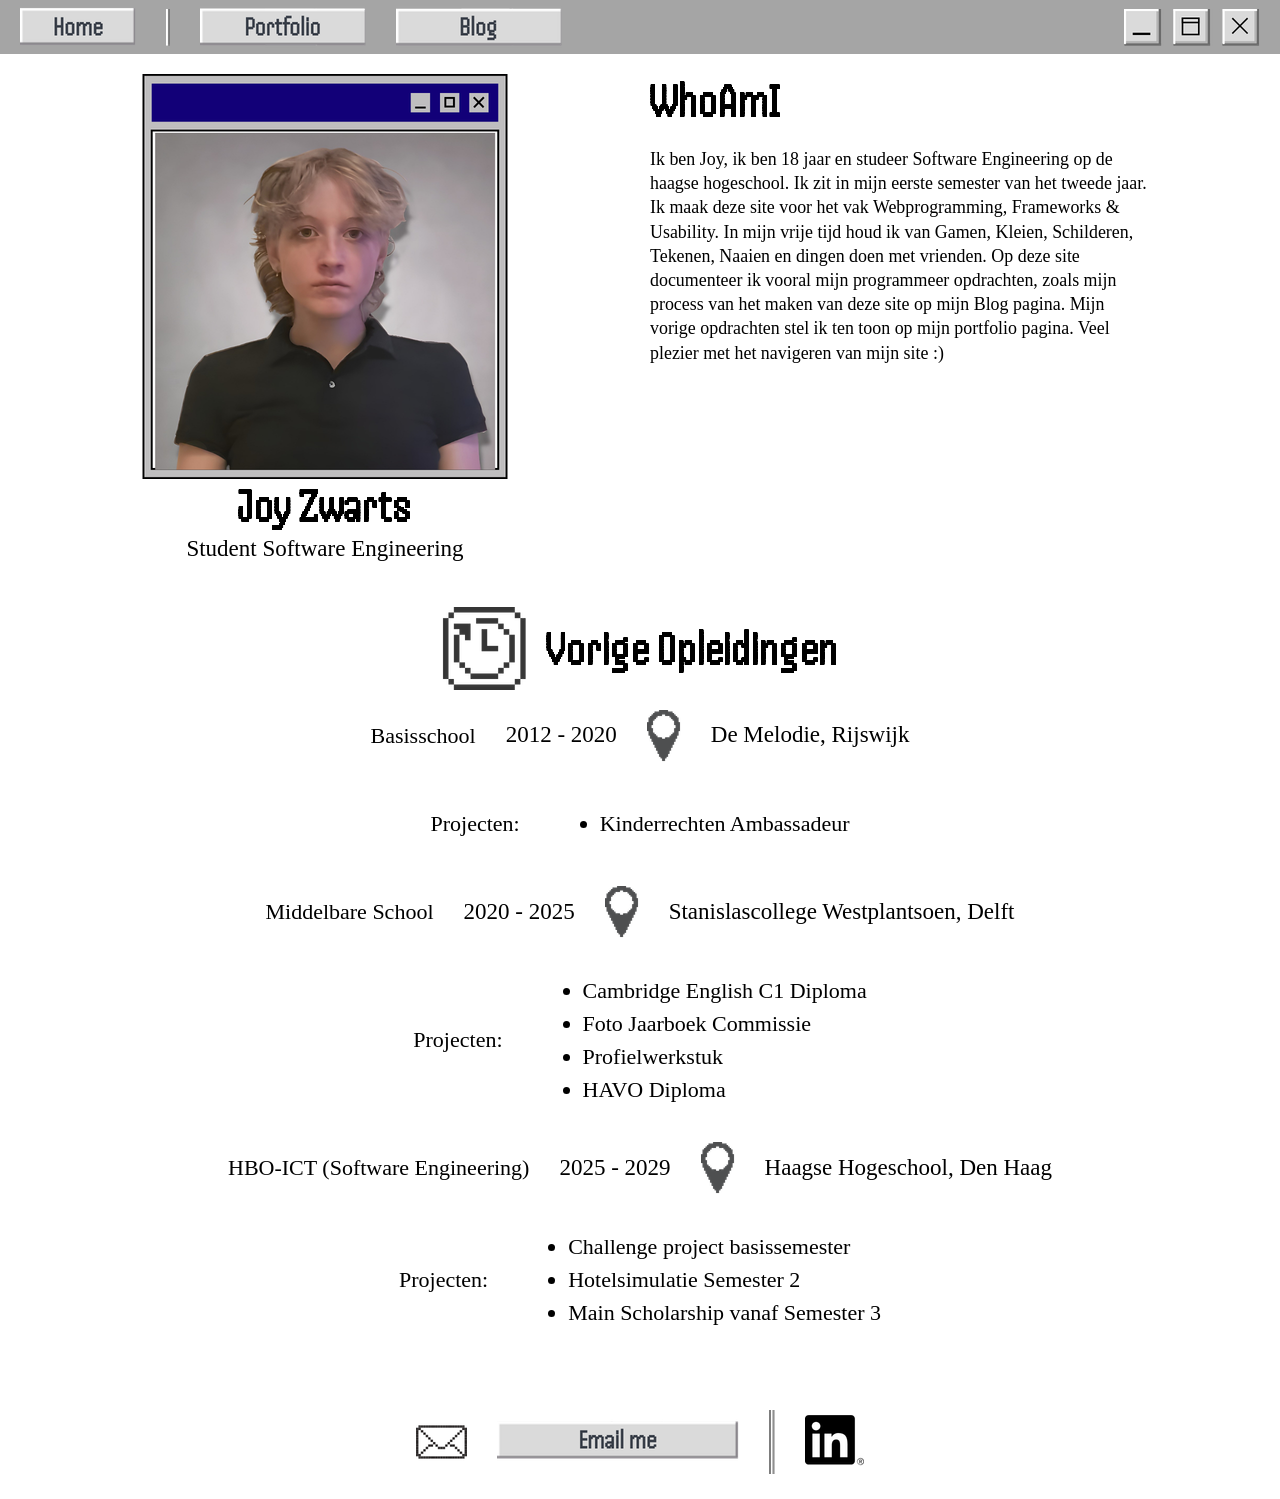
==== commit ed5a0a6e: "Site voldoet nu aan de eisen in de rubric" ====
--- a/index.html
+++ b/index.html
@@ -1,182 +1,131 @@
-<!DOCTYPE html>
-<html lang="nl">
-    <head>
-        <title>Joy Zwarts - WhoAmI page</title>
-        <meta name="description" content="Personal website of Joy Zwarts">
-        <meta name="viewport" content="width=device-width, initial-scale=1.0">
+    <!DOCTYPE html>
+    <html lang="nl">
+        <head>
+            <meta charset="UTF-8">
+            <title>Joy Zwarts - WhoAmI page</title>
+            <meta name="description" content="Personal website of Joy Zwarts">
+            <meta name="viewport" content="width=device-width, initial-scale=1.0">
 
-        <link rel="stylesheet" href="style.css">
+            <link rel="stylesheet" href="style.css">
 
-        <link rel="preconnect" href="https://fonts.googleapis.com">
-        <link rel="preconnect" href="https://fonts.gstatic.com" crossorigin>
-        <link href="https://fonts.googleapis.com/css2?family=Handjet:wght@100..900&display=swap" rel="stylesheet">
-    </head>
+            <link rel="preconnect" href="https://fonts.googleapis.com">
+            <link rel="preconnect" href="https://fonts.gstatic.com" crossorigin>
+            <link href="https://fonts.googleapis.com/css2?family=Handjet:wght@100..900&display=swap" rel="stylesheet">
+        </head>
 
-    <body>
+        <body>
+            <header>
+                <nav>
+                    <a href="index.html">
+                        <img src="indexImages/homeButton.png" alt="Home" class="buttons">
+                    </a>
 
-        <header>
-            <nav>
-                <a href="index.html">
-                    <img src="indexImages/homeButton.png"
-                        alt="Home"
-                        class="buttons">
-                </a>
+                    <img src="indexImages/divider.png" alt="">
 
-                <img src="indexImages/divider.png"
-                    alt="">
+                    <a href="portfolio.html">
+                        <img src="indexImages/portfolioButton.png" alt="Portfolio" class="buttons">
+                    </a>
 
-                <a href="portfolio1.html">
-                    <img src="indexImages/portfolioButton.png"
-                        alt="Portfolio"
-                        class="buttons">
-                </a>
+                    <a href="blog.html">
+                        <img src="indexImages/blogButton.png" alt="Blog" class="buttons">
+                    </a>
 
-                <a href="blog.html">
-                    <img src="indexImages/blogButton.png"
-                        alt="Blog"
-                        class="buttons">
-                </a>
+                    <img src="indexImages/tabIcons.png" class="tabIcons" alt="Tab icons">
+                </nav>
+            </header>
 
-                <img src="indexImages/tabIcons.png"
-                    class="tabIcons"
-                    alt="Tab icons">
-            </nav>
-        </header>
+            <main>
+                <div class="top">
+                    <article class="left">
+                        <img src="indexImages/joy.png" alt="Joy Zwarts portrait image" class="joy">
+                        <h1>Joy Zwarts</h1>
+                        <p>Student Software Engineering</p>
+                    </article>
 
-        <main>
-
-            <div class="top">
-
-                <article class="left">
-                    <img src="indexImages/joy.png"
-                        alt="Joy Zwarts portrait image"
-                        class="joy">
-
-                    <h1>Joy Zwarts</h1>
-
-                    <p>Student Software Engineering</p>
-                </article>
-
-                <article class="right">
-
-                    <h2 class="whoamiTitle">WhoAmI</h2>
-
-                    <p class="whoamiText">
-                        Ik ben Joy, ik ben 18 jaar en studeer Software
-                        Engineering op de haagse hogeschool. Ik zit in mijn
-                        eerste semester van het tweede jaar. Ik maak deze
-                        site voor het vak Webprogramming, Frameworks &
-                        Usability. In mijn vrije tijd houd ik van Gamen,
-                        Kleien, Schilderen, Tekenen, Naaien en dingen doen
-                        met vrienden. Op deze site documenteer ik vooral
-                        mijn programmeer opdrachten, zoals mijn process
-                        van het maken van deze site op mijn Blog pagina.
-                        Mijn vorige opdrachten stel ik ten toon op mijn
-                        portfolio pagina. Veel plezier met het navigeren van
-                        mijn site :)
-                    </p>
-                </article>
-
-            </div>
-
-            <section class="bottom">
-
-                <div class="headerHistory">
-                    <img src="indexImages/historyIcon.png"
-                        alt="History"
-                        class="historyicon">
-
-                    <h2>Vorige Opleidingen</h2>
+                    <article class="right">
+                        <h2 class="whoamiTitle">WhoAmI</h2>
+                        <p class="whoamiText">
+                            Ik ben Joy, ik ben 18 jaar en studeer Software
+                            Engineering op de haagse hogeschool. Ik zit in mijn
+                            eerste semester van het tweede jaar. Ik maak deze
+                            site voor het vak Webprogramming, Frameworks &
+                            Usability. In mijn vrije tijd houd ik van Gamen,
+                            Kleien, Schilderen, Tekenen, Naaien en dingen doen
+                            met vrienden. Op deze site documenteer ik vooral
+                            mijn programmeer opdrachten, zoals mijn process
+                            van het maken van deze site op mijn Blog pagina.
+                            Mijn vorige opdrachten stel ik ten toon op mijn
+                            portfolio pagina. Veel plezier met het navigeren van
+                            mijn site :)
+                        </p>
+                    </article>
                 </div>
 
-                <article class="school">
-                    <h3>Basisschool</h3>
+                <section class="bottom">
+                    <div class="headerHistory">
+                        <img src="indexImages/historyIcon.png" alt="History" class="historyicon">
+                        <h2>Vorige Opleidingen</h2>
+                    </div>
 
-                    <p>2012 - 2020</p>
+                    <article class="school">
+                        <h3>Basisschool</h3>
+                        <p>2012 - 2020</p>
+                        <img src="indexImages/pin.png" alt="pinpoint" class="pinImage">
+                        <p>De Melodie, Rijswijk</p>
+                    </article>
 
-                    <img src="indexImages/pin.png"
-                        alt="pinpoint"
-                        class="pinImage">
+                    <article class="projecten">
+                        <h4>Projecten:</h4>
+                        <ul>
+                            <li>Kinderrechten Ambassadeur</li>
+                        </ul>
+                    </article>
 
-                    <p>De Melodie, Rijswijk</p>
-                </article>
+                    <article class="school">
+                        <h3>Middelbare School</h3>
+                        <p>2020 - 2025</p>
+                        <img src="indexImages/pin.png" alt="pinpoint" class="pinImage">
+                        <p>Stanislascollege Westplantsoen, Delft</p>
+                    </article>
 
-                <article class="projecten">
-                    <h4>Projecten:</h4>
+                    <article class="projecten">
+                        <h4>Projecten:</h4>
+                        <ul>
+                            <li>Cambridge English C1 Diploma</li>
+                            <li>Foto Jaarboek Commissie</li>
+                            <li>Profielwerkstuk</li>
+                            <li>HAVO Diploma</li>
+                        </ul>
+                    </article>
 
-                    <ul>
-                        <li>Kinderrechten Ambassadeur</li>
-                    </ul>
-                </article>
+                    <article class="school">
+                        <h3>HBO-ICT (Software Engineering)</h3>
+                        <p>2025 - 2029</p>
+                        <img src="indexImages/pin.png" alt="pinpoint" class="pinImage">
+                        <p>Haagse Hogeschool, Den Haag</p>
+                    </article>
 
-                <article class="school">
-                    <h3>Middelbare School</h3>
+                    <article class="projecten">
+                        <h4>Projecten:</h4>
+                        <ul>
+                            <li>Challenge project basissemester</li>
+                            <li>Hotelsimulatie Semester 2</li>
+                            <li>Main Scholarship vanaf Semester 3</li>
+                        </ul>
+                    </article>
+                </section>
+            </main>
 
-                    <p>2020 - 2025</p>
+            <footer>
+                <img src="indexImages/emailIcon.png" alt="email icon" class="footer">
+                <a href="mailto:zwartsjoy@gmail.com">                    
+                    <img src="indexImages/emailButton.png" alt="Email" class="footer">
+                </a>
+                <img src="indexImages/footerDivider.png" alt="" class="footer">
 
-                    <img src="indexImages/pin.png"
-                        alt="pinpoint"
-                        class="pinImage">
-
-                    <p>Stanislascollege Westplantsoen, Delft</p>
-                </article>
-
-                <article class="projecten">
-                    <h4>Projecten:</h4>
-
-                    <ul>
-                        <li>Cambridge English C1 Diploma</li>
-                        <li>Foto Jaarboek Commissie</li>
-                        <li>Profielwerkstuk</li>
-                        <li>HAVO Diploma</li>
-                    </ul>
-                </article>
-
-                <article class="school">
-                    <h3>HBO-ICT (Software Engineering)</h3>
-
-                    <p>2025 - 2029</p>
-
-                    <img src="indexImages/pin.png"
-                        alt="pinpoint"
-                        class="pinImage">
-
-                    <p>Haagse Hogeschool, Den Haag</p>
-                </article>
-
-                <article class="projecten">
-                    <h4>Projecten:</h4>
-
-                    <ul>
-                        <li>Challenge project basissemester</li>
-                        <li>Hotelsimulatie Semester 2</li>
-                        <li>Main Scholarship vanaf Semester 3</li>
-                    </ul>
-                </article>
-            </section>
-        </main>
-
-        <footer>
-            <img src="indexImages/emailIcon.png"
-                alt="email icon"
-                class="footer">
-
-            <a href="mailto:zwartsjoy@gmail.com">                    
-                <img src="indexImages/emailButton.png"
-                    alt="Email"
-                    class="footer">
-            </a>
-
-            <img src="indexImages/footerDivider.png"
-                alt=""
-                class="footer">
-
-            <a href="https://www.linkedin.com/in/joy-zwarts-137976423"
-                target="_blank">
-                <img src="indexImages/linkedIn.png"
-                    alt="LinkedIn"
-                    class="footer">
-            </a>
-        </footer>
-    </body>
-</html>
+                <a href="https://www.linkedin.com/in/joy-zwarts-137976423" target="_blank" rel="noopener noreferrer">
+                    <img src="indexImages/linkedIn.png" alt="LinkedIn" class="footer">
+                </a>
+            </footer>
+        </body>
+    </html>
--- a/style.css
+++ b/style.css
@@ -77,24 +77,24 @@
     padding: 20px;
     background: #ffffff;
     gap: 20px;
+    min-height: auto;
+    align-items: flex-start;
 }
 
 .left, .right {
-    padding: 10px;
+    padding: 0;
     background: #ffffff;
-    min-height: 710px;
     width: 50%;
     display: flex;
+    flex-direction: column;
 }
 
 .left {
-    flex-direction: column;
     align-items: center;
 }
 
 .right {
-    position: relative;
-    justify-content: center;
+    justify-content: flex-start;
     align-items: flex-start;
 }
 
@@ -107,22 +107,25 @@
 
 .whoamiTitle,
 .whoamiText {
-    position: absolute;
-    left: 50%;
-    transform: translateX(-50%);
-    width: 80%;
+    position: static;
+    transform: none;
+    width: 100%;
     max-width: 500px;
 }
 
 .whoamiTitle {
-    top: 110px;
-    text-align: center;
+    margin-top: 0;
+    margin-bottom: 20px;
+    text-align: left;
 }
 
 .whoamiText {
-    top: 180px;
-    word-wrap: break-word;
+    white-space: normal;
+    word-break: normal;
     overflow-wrap: break-word;
+    font-size: clamp(14px, 1.4vw, 23px);
+    line-height: 1.35;
+    text-align: left;
 }
 
 .bottom {
@@ -159,7 +162,7 @@
 }
 
 .school h3,
-.projecten h3,
+.projecten h4,
 .projecten li {
     font-size: 22px;
     font-weight: 100;
@@ -174,7 +177,9 @@
     flex-direction: column;
     align-items: center;
     width: 100%;
-    padding: 35px 20px 45px;
+    max-width: 800px;
+    margin: 0 auto;
+    padding: 35px 20px 20px;
     gap: 25px;
 }
 
@@ -182,7 +187,7 @@
     display: flex;
     align-items: center;
     justify-content: center;
-    gap: 25px;
+    gap: 20px;
 }
 
 .portfolioHeader h1 {
@@ -190,66 +195,46 @@
 }
 
 .portfolioHeader img {
-    width: 50px;
+    width: 45px;
     height: auto;
 }
 
 .blurb p {
-    max-width: 1000px;
-    padding: 5px;
+    width: 100%;
+    padding: 0;
     text-align: center;
-    font-size: 25px;
-    line-height: 1.55;
-}
-
-.projectCollage {
-    position: relative;
-    width: 100%;
-    max-width: 830px;
-    margin: 0 auto;
-    background: #ffffff;
-    display: flex;
-    align-items: center;
-    justify-content: center;
-    gap: 20px;
-}
-
-.projectCollage > img:not(.buttons) {
-    width: 100%;
-    height: auto;
-    display: block;
-}
-
-.projectCollage > a {
-    flex-shrink: 0;
-}
-
-.projectShowcase {
-    position: absolute;
-    left: 50%;
-    top: 50%;
-    transform: translate(-50%, -50%);
-    width: 60%;
-    display: flex;
-    flex-direction: column;
-    align-items: center;
+    font-size: 23px;
+    line-height: 1.5;
+}
+
+.portfolioList {
+    display: flex;
+    flex-direction: column;
+    align-items: center;
+    gap: 30px;
+    width: 100%;
+    padding: 20px 0 40px;
+}
+
+.portfolioItem {
+    display: flex;
+    flex-direction: column;
+    align-items: center;
+    width: 100%;
+    max-width: 800px;
+    padding: 0 20px;
     text-align: center;
 }
 
-.projectShowcase article {
-    width: 100%;
-}
-
-.projectShowcase h2 {
-    margin: 12px 0;
-    font-size: 48px;
-}
-
-.projectShowcase p {
-    width: 100%;
-    text-align: center;
-    font-size: 20px;
-    line-height: 1.45;
+.portfolioItem h2 {
+    font-size: 36px;
+    margin-bottom: 15px;
+}
+
+.portfolioDescription {
+    text-align: left;
+    margin-top: 15px;
+    width: 100%;
 }
 
 .demoVideo,
@@ -258,6 +243,7 @@
     max-width: 100%;
     height: auto;
     object-fit: cover;
+    margin: 10px 0;
 }
 
 .demoVideo {
@@ -272,6 +258,13 @@
     width: 390px;
 }
 
+hr.divider {
+    width: 100%;
+    border: none;
+    border-top: 1px solid #000000;
+    margin-top: 35px;
+}
+
 .blogPosts {
     display: flex;
     flex-direction: column;
@@ -291,10 +284,10 @@
     justify-content: space-between;
     align-items: center;
     width: 100%;
-}
-
-.blogPostDateTime h2 {
     font-size: 32px;
+    font-family: "Handjet", sans-serif;
+    font-weight: 600;
+    margin: 0;
 }
 
 .blogPosts p {
@@ -319,7 +312,9 @@
     flex-shrink: 0;
 }
 
-@media (max-width: 700px) {
+/* tablet */
+
+@media (max-width: 768px) {
     body {
         width: 100%;
         overflow-x: hidden;
@@ -365,10 +360,8 @@
     }
 
     img.tabIcons,
-    .projectCollage > img:not(.buttons),
     .blurb p br,
-    .projectShowcase p br,
-    footer img[src*="footerDivider"] {
+    img.footerDivider {
         display: none;
     }
 
@@ -376,12 +369,15 @@
         flex-direction: column;
         padding: 15px;
         gap: 25px;
+        align-items: center;
     }
 
     .left, .right {
         width: 100%;
         min-height: auto;
         height: auto;
+        padding: 10px;
+        align-items: center;
     }
 
     img.joy {
@@ -397,9 +393,7 @@
     .headerHistory,
     .school,
     .projecten,
-    .blurb p,
-    .projectShowcase,
-    .projectShowcase p {
+    .blurb p {
         text-align: center;
     }
 
@@ -408,21 +402,18 @@
         position: static;
         transform: none;
         width: 100%;
+        text-align: center;
     }
 
     .whoamiTitle {
-        margin-bottom: 8px;
-        text-align: center;
+        margin-bottom: 12px;
     }
 
     .whoamiText {
         padding-right: 0;
-    }
-
-    .whoamiText p {
-        font-size: clamp(12px, 3vw, 15px);
-        line-height: 1.35;
-        text-align: left;
+        white-space: normal;
+        font-size: clamp(14px, 3.5vw, 18px);
+        line-height: 1.4;
     }
 
     .bottom {
@@ -485,42 +476,13 @@
         padding: 0;
     }
 
-    .projectCollage {
-        max-width: 600px;
-        margin: 0 auto 30px;
-        padding: 30px 10px;
-        display: grid;
-        grid-template-columns: 35px minmax(0, 1fr) 35px;
-        gap: 5px;
-        background: url("portfolioImages/linePaper.png") no-repeat center center;
-        background-size: 100% 100%;
-    }
-
-    .projectCollage > a,
-    .projectCollage > a img.buttons {
-        width: 35px;
-    }
-
-    .projectShowcase {
-        position: static;
-        transform: none;
-        grid-column: 2;
-        width: 100%;
-    }
-
-    .projectShowcase h2 {
-        margin: 10px 0;
-        font-size: 30px;
-    }
-
-    .projectShowcase p {
-        font-size: 16px;
-        line-height: 1.4;
-    }
-
+    .portfolioItem h2 {
+        font-size: 28px;
+    }
+
+    .demoVideo,
     .projectThumbnail,
-    .dominosThumbnail,
-    .demoVideo {
+    .dominosThumbnail {
         width: 100%;
     }
 
@@ -533,10 +495,10 @@
         flex-direction: column;
         align-items: flex-start;
         gap: 5px;
-    }
-
-    .blogPostDateTime h2 {
         font-size: 24px;
+        font-family: "Handjet", sans-serif;
+        font-weight: 600;
+        margin: 0;
     }
 
     footer {
@@ -556,7 +518,9 @@
     }
 }
 
-@media (max-width: 400px) {
+/* telefoon */
+
+@media (max-width: 480px) {
     body > header nav {
         gap: 4px;
     }
@@ -569,33 +533,15 @@
         height: 18px;
     }
 
-    .right {
-        padding: 28% 8% 20%;
-    }
-
-    .whoamiText p {
-        font-size: clamp(10px, 2.8vw, 12px);
+    .whoamiText {
+        font-size: clamp(12px, 3vw, 15px);
     }
 
     .portfolioHeader h1 {
         font-size: 32px;
     }
 
-    .projectCollage {
-        grid-template-columns: 28px minmax(0, 1fr) 28px;
-        padding: 20px 5px;
-    }
-
-    .projectCollage > a,
-    .projectCollage > a img.buttons {
-        width: 28px;
-    }
-
-    .projectShowcase h2 {
-        font-size: 24px;
-    }
-
-    .blogPostDateTime h2 {
+    .blogPostDateTime{
         font-size: 20px;
     }
 }
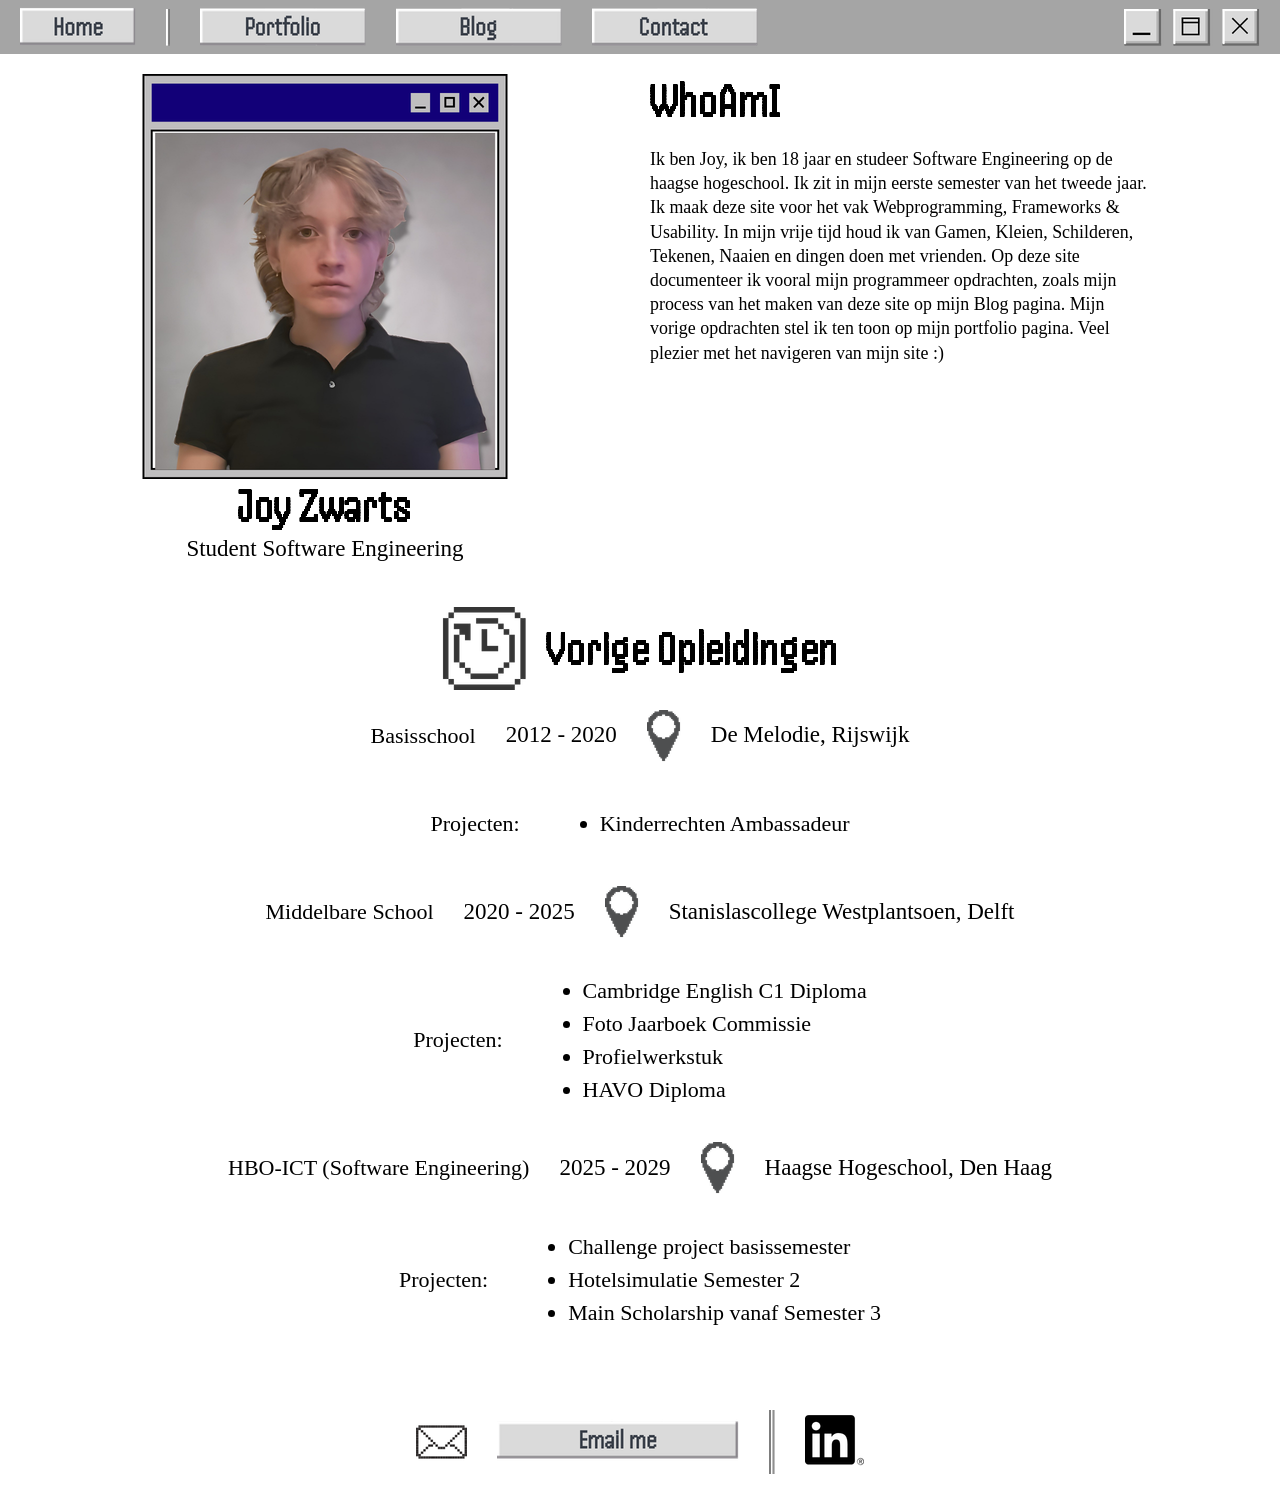
==== commit 467aecf9: "Contact Form af" ====
--- a/index.html
+++ b/index.html
@@ -19,21 +19,19 @@
                     <a href="index.html">
                         <img src="indexImages/homeButton.png" alt="Home" class="buttons">
                     </a>
-
                     <img src="indexImages/divider.png" alt="">
-
                     <a href="portfolio.html">
                         <img src="indexImages/portfolioButton.png" alt="Portfolio" class="buttons">
                     </a>
-
                     <a href="blog.html">
                         <img src="indexImages/blogButton.png" alt="Blog" class="buttons">
                     </a>
-
+                    <a href="contact.html">
+                        <img src="indexImages/contactButton.png" alt="Blog" class="buttons">
+                    </a>
                     <img src="indexImages/tabIcons.png" class="tabIcons" alt="Tab icons">
                 </nav>
             </header>
-
             <main>
                 <div class="top">
                     <article class="left">
--- a/style.css
+++ b/style.css
@@ -28,11 +28,11 @@
     font-size: 26px;
 }
 
-p, li, .school, .projecten {
+p, li, .school, .projecten, label, #submit {
     font-family: "Inria Serif", serif;
 }
 
-p, li {
+p, li, label, #submit {
     font-size: 23px;
     margin: 0;
     line-height: 1.5;
@@ -183,18 +183,18 @@
     gap: 25px;
 }
 
-.portfolioHeader {
+.pageHeader {
     display: flex;
     align-items: center;
     justify-content: center;
     gap: 20px;
 }
 
-.portfolioHeader h1 {
+.pageHeader h1 {
     font-size: 56px;
 }
 
-.portfolioHeader img {
+.pageHeader img {
     width: 45px;
     height: auto;
 }
@@ -295,6 +295,44 @@
     margin-top: 10px;
 }
 
+.contactHeader {
+    display: flex;
+    align-items: center;
+    justify-content: center;
+    gap: 20px;
+}
+
+.contactHeader h1 {
+    font-size: 56px;
+}
+
+form {
+    display: flex;
+    flex-direction: column;
+    align-items: center;
+    gap: 20px;
+}
+
+.formTop {
+    display: flex;
+    flex-direction: row;
+    gap: 20px;
+}
+
+.formBottom {
+    display: flex;
+    flex-direction: column;
+    gap: 20px;
+}
+
+.bericht {
+    width: 800px;
+    max-width: 90vw;
+    height: 300px;
+    padding: 10px;
+    resize: vertical;
+}
+
 footer,
 footer section {
     display: flex;
@@ -460,15 +498,15 @@
         gap: 15px;
     }
 
-    .portfolioHeader {
+    .pageHeader {
         gap: 12px;
     }
 
-    .portfolioHeader h1 {
+    .pageHeader h1 {
         font-size: 38px;
     }
 
-    .portfolioHeader img {
+    .pageHeader img {
         width: 35px;
     }
 
@@ -537,7 +575,7 @@
         font-size: clamp(12px, 3vw, 15px);
     }
 
-    .portfolioHeader h1 {
+    .pageHeader h1 {
         font-size: 32px;
     }
 
